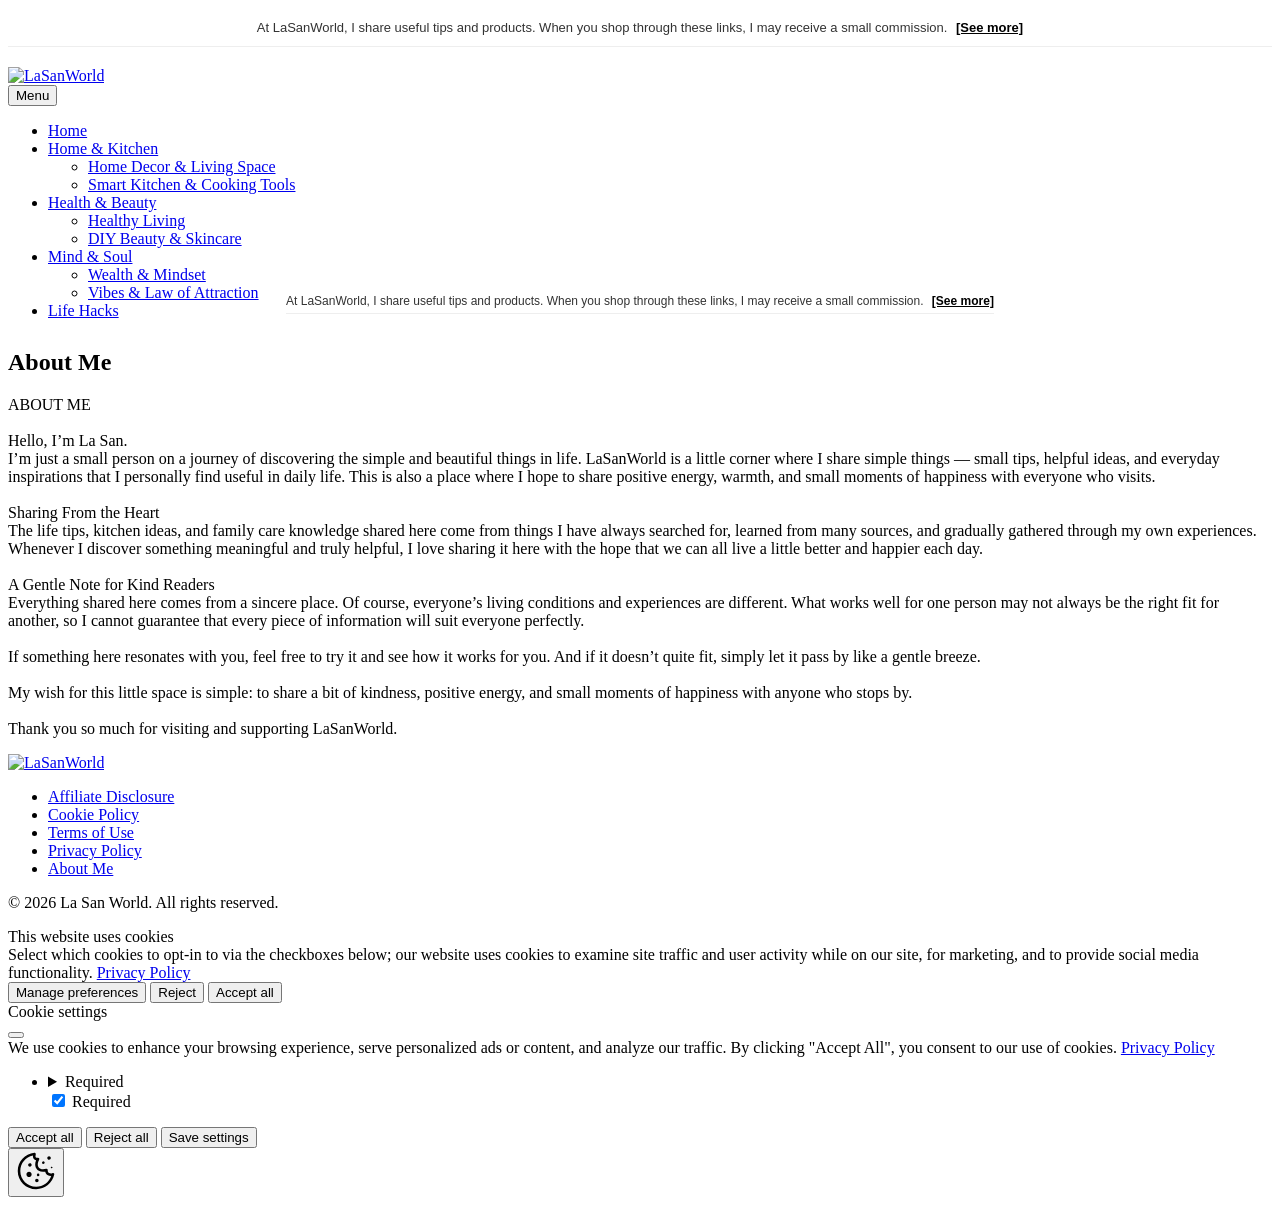
==== about-me/index.html @ b90b9c67 "Updated from Publii" ====
<!DOCTYPE html><html lang="en-us"><head><meta charset="utf-8"><meta http-equiv="X-UA-Compatible" content="IE=edge"><meta name="viewport" content="width=device-width,initial-scale=1"><title>About Me  - LaSanWorld</title><meta name="description" content="ABOUT ME Hello, I’m La San. I’m just a small person on a journey of discovering the simple and beautiful things in life. LaSanWorld is a little corner where I share simple things — small tips, helpful ideas, and everyday&hellip;"><meta name="generator" content="Publii Open-Source CMS for Static Site"><link rel="canonical" href="https://lasanworld.com/about-me/"><link rel="alternate" type="application/atom+xml" href="https://lasanworld.com/feed.xml" title="LaSanWorld - RSS"><link rel="alternate" type="application/json" href="https://lasanworld.com/feed.json" title="LaSanWorld - JSON"><meta property="og:title" content="About Me "><meta property="og:image" content="https://lasanworld.com/media/website/A-cozy-corner-sharing-humble-ideas-and-simple-living-tips-that-bring-warmth-and-joy-to-your-life.png"><meta property="og:image:width" content="1200"><meta property="og:image:height" content="630"><meta property="og:site_name" content="LaSanWorld: Sharing Little Inspirations & Simple Living Tips"><meta property="og:description" content="ABOUT ME Hello, I’m La San. I’m just a small person on a journey of discovering the simple and beautiful things in life. LaSanWorld is a little corner where I share simple things — small tips, helpful ideas, and everyday&hellip;"><meta property="og:url" content="https://lasanworld.com/about-me/"><meta property="og:type" content="article"><link rel="shortcut icon" href="https://lasanworld.com/media/website/LaSanWorld-Trong-Suot.png" type="image/x-icon"><link rel="preload" href="https://lasanworld.com/assets/dynamic/fonts/sora/sora.woff2" as="font" type="font/woff2" crossorigin><link rel="preload" href="https://lasanworld.com/assets/dynamic/fonts/montserrat/montserrat.woff2" as="font" type="font/woff2" crossorigin><link rel="preload" href="https://lasanworld.com/assets/dynamic/fonts/montserrat/montserrat-italic.woff2" as="font" type="font/woff2" crossorigin><link rel="stylesheet" href="https://lasanworld.com/assets/css/style.css?v=c40f634e1938deaef13c14b9ab715bfb"><script type="application/ld+json">{"@context":"http://schema.org","@type":"Article","mainEntityOfPage":{"@type":"WebPage","@id":"https://lasanworld.com/about-me/"},"headline":"About Me ","datePublished":"2026-05-18T09:53+07:00","dateModified":"2026-05-18T10:05+07:00","image":{"@type":"ImageObject","url":"https://lasanworld.com/media/website/Adobe-Express-file.png","height":200,"width":500},"description":"ABOUT ME Hello, I’m La San. I’m just a small person on a journey of discovering the simple and beautiful things in life. LaSanWorld is a little corner where I share simple things — small tips, helpful ideas, and everyday&hellip;","author":{"@type":"Person","name":"La San","url":"https://lasanworld.com/authors/la-san/"},"publisher":{"@type":"Organization","name":"La San","logo":{"@type":"ImageObject","url":"https://lasanworld.com/media/website/Adobe-Express-file.png","height":200,"width":500}}}</script><style></style><noscript><style>img[loading]{opacity:1;}</style></noscript></head><body class="page-template"><div style="text-align: center; width: 100%; border-bottom: 1px solid #eeeeee; padding: 10px 0; margin-bottom: 20px; clear: both;"><span style="font-size: 13px; color: #333333; font-family: sans-serif; display: inline-block;">At LaSanWorld, I share useful tips and products. When you shop through these links, I may receive a small commission. <a href="/affiliate-disclosure/" style="color: #000000; font-weight: bold; margin-left: 5px;">[See more]</a></span></div><header class="topbar" id="js-header"><div class="topbar__inner"><a class="logo" href="https://lasanworld.com/"><img src="https://lasanworld.com/media/website/Adobe-Express-file.png" alt="LaSanWorld" width="500" height="200"></a><nav class="navbar"><button class="navbar__toggle" aria-label="Menu" aria-haspopup="true" aria-expanded="false"><span class="navbar__toggle-box"><span class="navbar__toggle-inner">Menu</span></span></button><ul class="navbar__menu"><li><a href="https://lasanworld.com/" target="_self">Home</a></li><li class="has-submenu"><a href="/tags/home-kitchen/" target="_self" aria-haspopup="true">Home &amp; Kitchen</a><ul class="navbar__submenu level-2" aria-hidden="true"><li><a href="/tags/home-decor-living-space/" target="_self">Home Decor &amp; Living Space</a></li><li><a href="/tags/smart-kitchen-cooking-tools/" target="_self">Smart Kitchen &amp; Cooking Tools</a></li></ul></li><li class="has-submenu"><a href="/tags/health-beauty/" target="_self" aria-haspopup="true">Health &amp; Beauty</a><ul class="navbar__submenu level-2" aria-hidden="true"><li><a href="/tags/healthy-living/" target="_self">Healthy Living</a></li><li><a href="/tags/diy-beauty-skincare/" target="_self">DIY Beauty &amp; Skincare</a></li></ul></li><li class="has-submenu"><a href="/tags/mind-soul/" target="_self" aria-haspopup="true">Mind &amp; Soul</a><ul class="navbar__submenu level-2" aria-hidden="true"><li><a href="/tags/wealth-mindset/" target="_self">Wealth &amp; Mindset</a></li><li><a href="/tags/vibes-law-of-attraction/" target="_self">Vibes &amp; Law of Attraction</a></li></ul></li><li><a href="/tags/life-hacks/" target="_self">Life Hacks</a></li></ul></nav></div></header><div class="main-content"><main class="main page"><div class="banner banner--before-content"><div style="text-align: center; clear: both; width: 100%; position: relative; top: -45px; margin-bottom: -30px;"><span style="display: inline-block; padding-bottom: 5px; border-bottom: 1px solid #eeeeee; font-size: 12px; color: #333333; font-family: sans-serif;">At LaSanWorld, I share useful tips and products. When you shop through these links, I may receive a small commission. <a href="/affiliate-disclosure/" style="color: #000000; font-weight: bold; margin-left: 5px;"><strong>[See more]</strong></a></span></div></div><article class="content"><header class="u-header content__header"><h1>About Me </h1></header><div class="content__entry u-inner"><p>ABOUT ME<br><br>Hello, I’m La San.<br>I’m just a small person on a journey of discovering the simple and beautiful things in life. LaSanWorld is a little corner where I share simple things — small tips, helpful ideas, and everyday inspirations that I personally find useful in daily life. This is also a place where I hope to share positive energy, warmth, and small moments of happiness with everyone who visits.<br><br>Sharing From the Heart<br>The life tips, kitchen ideas, and family care knowledge shared here come from things I have always searched for, learned from many sources, and gradually gathered through my own experiences. Whenever I discover something meaningful and truly helpful, I love sharing it here with the hope that we can all live a little better and happier each day.<br><br>A Gentle Note for Kind Readers<br>Everything shared here comes from a sincere place. Of course, everyone’s living conditions and experiences are different. What works well for one person may not always be the right fit for another, so I cannot guarantee that every piece of information will suit everyone perfectly.<br><br>If something here resonates with you, feel free to try it and see how it works for you. And if it doesn’t quite fit, simply let it pass by like a gentle breeze.<br><br>My wish for this little space is simple: to share a bit of kindness, positive energy, and small moments of happiness with anyone who stops by.<br><br>Thank you so much for visiting and supporting LaSanWorld.</p></div></article></main><div class="sidebar"></div><footer class="footer"><a class="footer__logo" href="https://lasanworld.com/"><img src="https://lasanworld.com/media/website/Adobe-Express-file.png" alt="LaSanWorld" width="500" height="200"></a><nav><ul class="footer__nav"><li class="footer__nav-item"><a href="https://lasanworld.com/affiliate-disclosure/" target="_self">Affiliate Disclosure</a></li><li class="footer__nav-item"><a href="https://lasanworld.com/cookie-policy/" target="_self">Cookie Policy</a></li><li class="footer__nav-item"><a href="https://lasanworld.com/terms-of-use/" target="_self">Terms of Use</a></li><li class="footer__nav-item"><a href="https://lasanworld.com/privacy-policy/" target="_self">Privacy Policy</a></li><li class="footer__nav-item"><a href="https://lasanworld.com/about-me/" target="_self">About Me</a></li></ul></nav><div class="footer__copyright"><p>© 2026 La San World. All rights reserved.</p></div></footer></div><script>window.publiiThemeMenuConfig = {    
        mobileMenuMode: 'sidebar',
        animationSpeed: 300,
        submenuWidth: 'auto',
        doubleClickTime: 500,
        mobileMenuExpandableSubmenus: true, 
        relatedContainerForOverlayMenuSelector: '.navbar',
   };</script><script defer="defer" src="https://lasanworld.com/assets/js/scripts.min.js?v=18a65c58aef57c0287e0f0609f3389a9"></script><script>var images = document.querySelectorAll('img[loading]');

      for (var i = 0; i < images.length; i++) {
         if (images[i].complete) {
               images[i].classList.add('is-loaded');
         } else {
               images[i].addEventListener('load', function () {
                  this.classList.add('is-loaded');
               }, false);
         }
      }</script><script>document.addEventListener("DOMContentLoaded", function() {
   var currentUrl = window.location.href;
   var previewIndex = currentUrl.indexOf('/preview/');
   
   if (previewIndex !== -1) {
      var basePath = currentUrl.substring(0, previewIndex + 9); // Lấy đến đoạn .../preview/
      
      // Tìm tất cả các liên kết trỏ về thông báo affiliate cũ bị lỗi
      var links = document.querySelectorAll('a[href="/affiliate-disclosure/"], a[href="../affiliate-disclosure.html"]');
      links.forEach(function(link) {
         // Ép đường dẫn chạy thẳng vào file index.html nằm bên trong thư mục
         link.setAttribute("href", basePath + "affiliate-disclosure/index.html");
      });
   }
});</script><div class="pcb" data-behaviour="badge" data-behaviour-link="#cookie-settings" data-revision="1" data-config-ttl="90" data-debug-mode="false"><div role="dialog" aria-modal="true" aria-hidden="true" aria-labelledby="pcb-title" aria-describedby="pcb-txt" class="pcb__banner"><div class="pcb__inner"><div id="pcb-title" role="heading" aria-level="2" class="pcb__title">This website uses cookies</div><div id="pcb-txt" class="pcb__txt">Select which cookies to opt-in to via the checkboxes below; our website uses cookies to examine site traffic and user activity while on our site, for marketing, and to provide social media functionality. <a href="https://lasanworld.com/privacy-policy/">Privacy Policy</a></div><div class="pcb__buttons"><button type="button" class="pcb__btn pcb__btn--link pcb__btn--configure" aria-haspopup="dialog">Manage preferences</button> <button type="button" class="pcb__btn pcb__btn--reject">Reject</button> <button type="button" class="pcb__btn pcb__btn--solid pcb__btn--accept">Accept all</button></div></div></div><div class="pcb__popup" role="dialog" aria-modal="true" aria-hidden="true" aria-labelledby="pcb-popup-title"><div class="pcb__popup__wrapper"><div class="pcb__inner pcb__popup__inner"><div class="pcb__popup__heading"><div id="pcb-popup-title" role="heading" aria-level="2" class="pcb__title">Cookie settings</div><button class="pcb__popup__close" aria-label="Close"></button></div><div class="pcb__popup__content"><div class="pcb__txt pcb__popup__txt">We use cookies to enhance your browsing experience, serve personalized ads or content, and analyze our traffic. By clicking "Accept All", you consent to our use of cookies. <a href="https://lasanworld.com/privacy-policy/">Privacy Policy</a></div><ul class="pcb__groups"><li class="pcb__group"><details><summary class="pcb__group__title no-desc">Required</summary></details><div class="pcb__popup__switch is-checked"><input type="checkbox" data-group-name="" id="pcb-group-0" checked="checked"> <label for="pcb-group-0">Required</label></div></li></ul></div><div class="pcb__buttons pcb__popup__buttons"><button type="button" class="pcb__btn pcb__btn--solid pcb__btn--accept">Accept all</button> <button type="button" class="pcb__btn pcb__btn--reject">Reject all</button> <button type="button" class="pcb__btn pcb__btn--save">Save settings</button></div></div></div></div><div class="pcb__overlay" aria-hidden="true"></div><button class="pcb__badge" aria-label="Cookie Policy" aria-hidden="true"><svg xmlns="http://www.w3.org/2000/svg" aria-hidden="true" focusable="false" width="40" height="40" viewBox="0 0 23 23" fill="currentColor"><path d="M21.41 12.71c-.08-.01-.15 0-.22 0h-.03c-.03 0-.05 0-.08.01-.07 0-.13.01-.19.04-.52.21-1.44.19-2.02-.22-.44-.31-.65-.83-.62-1.53a.758.758 0 0 0-.27-.61.73.73 0 0 0-.65-.14c-1.98.51-3.49.23-4.26-.78-.82-1.08-.73-2.89.24-4.49.14-.23.14-.52 0-.75a.756.756 0 0 0-.67-.36c-.64.03-1.11-.1-1.31-.35-.19-.26-.13-.71-.01-1.29.04-.18.06-.38.03-.59-.05-.4-.4-.7-.81-.66C5.1 1.54 1 6.04 1 11.48 1 17.28 5.75 22 11.6 22c5.02 0 9.39-3.54 10.39-8.42.08-.4-.18-.78-.58-.87Zm-9.81 7.82c-5.03 0-9.12-4.06-9.12-9.06 0-4.34 3.05-8 7.25-8.86-.08.7.05 1.33.42 1.81.24.32.66.67 1.38.84-.76 1.86-.65 3.78.36 5.11.61.81 2.03 2 4.95 1.51.18.96.71 1.54 1.18 1.87.62.43 1.38.62 2.1.62.05 0 .09 0 .13-.01-1.23 3.64-4.7 6.18-8.64 6.18ZM13 17c0 .55-.45 1-1 1s-1-.45-1-1 .45-1 1-1 1 .45 1 1Zm5.29-12.3a.99.99 0 0 1-.29-.71c0-.55.45-.99 1-.99a1 1 0 0 1 .71.3c.19.19.29.44.29.71 0 .55-.45.99-1 .99a1 1 0 0 1-.71-.3ZM9 13.5c0 .83-.67 1.5-1.5 1.5S6 14.33 6 13.5 6.67 12 7.5 12s1.5.67 1.5 1.5Zm3.25.81a.744.744 0 0 1-.06-1.05c.28-.32.75-.34 1.05-.06.31.28.33.75.05 1.06-.15.16-.35.25-.56.25-.18 0-.36-.06-.5-.19ZM8.68 7.26c.41.37.44 1 .07 1.41-.2.22-.47.33-.75.33a.96.96 0 0 1-.67-.26c-.41-.37-.44-1-.07-1.41.37-.42 1-.45 1.41-.08Zm11.48 1.88c.18-.19.52-.19.7 0 .05.04.09.1.11.16.03.06.04.12.04.19 0 .13-.05.26-.15.35-.09.1-.22.15-.35.15s-.26-.05-.35-.15a.355.355 0 0 1-.11-.16.433.433 0 0 1-.04-.19c0-.13.05-.26.15-.35Zm-4.93-1.86a.75.75 0 1 1 1.059-1.06.75.75 0 0 1-1.059 1.06Z"/></svg></button></div><script>(function(win) {
    if (!document.querySelector('.pcb')) {
        return;
    }

    var cbConfig = {
        behaviour: document.querySelector('.pcb').getAttribute('data-behaviour'),
        behaviourLink: document.querySelector('.pcb').getAttribute('data-behaviour-link'),
        revision: document.querySelector('.pcb').getAttribute('data-revision'),
        configTTL: parseInt(document.querySelector('.pcb').getAttribute('data-config-ttl'), 10),
        debugMode: document.querySelector('.pcb').getAttribute('data-debug-mode') === 'true',
        initialState: null,
        initialLsState: null,
        previouslyAccepted: []
    };

    var cbUI = {
        wrapper: document.querySelector('.pcb'),
        banner: {
            element: null,
            btnAccept: null,
            btnReject: null,
            btnConfigure: null
        },
        popup: {
            element: null,
            btnClose: null,
            btnSave: null,
            btnAccept: null,
            btnReject: null,
            checkboxes: null,
        },
        overlay: null,
        badge: null,
        blockedScripts: document.querySelectorAll('script[type^="gdpr-blocker/"]'),
        triggerLinks: cbConfig.behaviourLink ? document.querySelectorAll('a[href*="' + cbConfig.behaviourLink + '"]') : null
    };

    function initUI () {
        // setup banner elements
        cbUI.banner.element = cbUI.wrapper.querySelector('.pcb__banner');
        cbUI.banner.btnAccept = cbUI.banner.element.querySelector('.pcb__btn--accept');
        cbUI.banner.btnReject = cbUI.banner.element.querySelector('.pcb__btn--reject');
        cbUI.banner.btnConfigure = cbUI.banner.element.querySelector('.pcb__btn--configure');

        // setup popup elements
        if (cbUI.wrapper.querySelector('.pcb__popup')) {
            cbUI.popup.element = cbUI.wrapper.querySelector('.pcb__popup');
            cbUI.popup.btnClose = cbUI.wrapper.querySelector('.pcb__popup__close');
            cbUI.popup.btnSave = cbUI.popup.element.querySelector('.pcb__btn--save');
            cbUI.popup.btnAccept = cbUI.popup.element.querySelector('.pcb__btn--accept');
            cbUI.popup.btnReject = cbUI.popup.element.querySelector('.pcb__btn--reject');
            cbUI.popup.checkboxes = cbUI.popup.element.querySelector('input[type="checkbox"]');
            // setup overlay
            cbUI.overlay = cbUI.wrapper.querySelector('.pcb__overlay');
        }

        cbUI.badge = cbUI.wrapper.querySelector('.pcb__badge');

        if (cbConfig.behaviour.indexOf('link') > -1) {
            for (var i = 0; i < cbUI.triggerLinks.length; i++) {
                cbUI.triggerLinks[i].addEventListener('click', function(e) {
                    e.preventDefault();
                    showBannerOrPopup();
                });
            }
        }
    }

    function initState () {
        var lsKeyName = getConfigName();
        var currentConfig = localStorage.getItem(lsKeyName);
        var configIsFresh = checkIfConfigIsFresh();

        if (!configIsFresh || currentConfig === null) {
            if (cbConfig.debugMode) {
                console.log('🍪 Config not found, or configuration expired');
            }

            if (window.publiiCBGCM) {
                gtag('consent', 'default', {
                    'ad_storage': window.publiiCBGCM.defaultState.ad_storage ? 'granted' : 'denied',
                    'ad_personalization': window.publiiCBGCM.defaultState.ad_personalization ? 'granted' : 'denied',
                    'ad_user_data': window.publiiCBGCM.defaultState.ad_user_data ? 'granted' : 'denied',
                    'analytics_storage': window.publiiCBGCM.defaultState.analytics_storage ? 'granted' : 'denied',
                    'personalization_storage': window.publiiCBGCM.defaultState.personalization_storage ? 'granted' : 'denied',
                    'functionality_storage': window.publiiCBGCM.defaultState.functionality_storage ? 'granted' : 'denied',
                    'security_storage': window.publiiCBGCM.defaultState.security_storage ? 'granted' : 'denied'
                });  
                
                if (cbConfig.debugMode) {
                    console.log('🍪 GCMv2 DEFAULT STATE: ' + JSON.stringify({
                        'ad_storage': window.publiiCBGCM.defaultState.ad_storage ? 'granted' : 'denied',
                        'ad_personalization': window.publiiCBGCM.defaultState.ad_personalization ? 'granted' : 'denied',
                        'ad_user_data': window.publiiCBGCM.defaultState.ad_user_data ? 'granted' : 'denied',
                        'analytics_storage': window.publiiCBGCM.defaultState.analytics_storage ? 'granted' : 'denied',
                        'personalization_storage': window.publiiCBGCM.defaultState.personalization_storage ? 'granted' : 'denied',
                        'functionality_storage': window.publiiCBGCM.defaultState.functionality_storage ? 'granted' : 'denied',
                        'security_storage': window.publiiCBGCM.defaultState.security_storage ? 'granted' : 'denied'
                    }));
                }
            }

            showBanner();
        } else if (typeof currentConfig === 'string') {
            if (cbConfig.debugMode) {
                console.log('🍪 Config founded');
            }

            cbConfig.initialLsState = currentConfig.split(',');

            if (window.publiiCBGCM) {
                gtag('consent', 'default', {
                    'ad_storage': getDefaultConsentState(currentConfig, 'ad_storage'),
                    'ad_personalization': getDefaultConsentState(currentConfig, 'ad_personalization'),
                    'ad_user_data': getDefaultConsentState(currentConfig, 'ad_user_data'),
                    'analytics_storage': getDefaultConsentState(currentConfig, 'analytics_storage'),
                    'personalization_storage': getDefaultConsentState(currentConfig, 'personalization_storage'),
                    'functionality_storage': getDefaultConsentState(currentConfig, 'functionality_storage'),
                    'security_storage': getDefaultConsentState(currentConfig, 'security_storage')
                });
                
                if (cbConfig.debugMode) {
                    console.log('🍪 GCMv2 DEFAULT STATE: ' + JSON.stringify({
                        'ad_storage': getDefaultConsentState(currentConfig, 'ad_storage'),
                        'ad_personalization': getDefaultConsentState(currentConfig, 'ad_personalization'),
                        'ad_user_data': getDefaultConsentState(currentConfig, 'ad_user_data'),
                        'analytics_storage': getDefaultConsentState(currentConfig, 'analytics_storage'),
                        'personalization_storage': getDefaultConsentState(currentConfig, 'personalization_storage'),
                        'functionality_storage': getDefaultConsentState(currentConfig, 'functionality_storage'),
                        'security_storage': getDefaultConsentState(currentConfig, 'security_storage')
                    }));
                }
            }

            showBadge();

            if (cbUI.popup.element) {
                var allowedGroups = currentConfig.split(',');
                var checkedCheckboxes = cbUI.popup.element.querySelectorAll('input[type="checkbox"]:checked');

                for (var j = 0; j < checkedCheckboxes.length; j++) {
                    var name = checkedCheckboxes[j].getAttribute('data-group-name');

                    if (name && name !== '-' && allowedGroups.indexOf(name) === -1) {
                        checkedCheckboxes[j].checked = false;
                    }
                }

                for (var i = 0; i < allowedGroups.length; i++) {
                    var checkbox = cbUI.popup.element.querySelector('input[type="checkbox"][data-group-name="' + allowedGroups[i] + '"]');

                    if (checkbox) {
                        checkbox.checked = true;
                    }

                    allowCookieGroup(allowedGroups[i]);
                }
            }
        }

        setTimeout(function () {
            cbConfig.initialState = getInitialStateOfConsents();
        }, 0);
    }

    function checkIfConfigIsFresh () {
        var lastConfigSave = localStorage.getItem('publii-gdpr-cookies-config-save-date');

        if (lastConfigSave === null) {
            return false;
        }

        lastConfigSave = parseInt(lastConfigSave, 10);

        if (lastConfigSave === 0) {
            return true;
        }

        if (+new Date() - lastConfigSave < cbConfig.configTTL * 24 * 60 * 60 * 1000) {
            return true;
        }

        return false;
    }

    function getDefaultConsentState (currentConfig, consentGroup) {
        let configGroups = currentConfig.split(',');

        for (let i = 0; i < configGroups.length; i++) {
            let groupName = configGroups[i];
            let group = window.publiiCBGCM.groups.find(group => group.cookieGroup === groupName);

            if (group && group[consentGroup]) {
                return 'granted';
            }
        }  
        
        if (window.publiiCBGCM.defaultState[consentGroup]) {
            return 'granted'; 
        }
        
        return 'denied';
    }

    function initBannerEvents () {
        cbUI.banner.btnAccept.addEventListener('click', function (e) {
            e.preventDefault();
            acceptAllCookies('banner');
            showBadge();
        }, false);

        if (cbUI.banner.btnReject) {
            cbUI.banner.btnReject.addEventListener('click', function (e) {
                e.preventDefault();
                rejectAllCookies();
                showBadge();
            }, false);
        }

        if (cbUI.banner.btnConfigure) {
            cbUI.banner.btnConfigure.addEventListener('click', function (e) {
                e.preventDefault();
                hideBanner();
                showAdvancedPopup();
                showBadge();
            }, false);
        }
    }

    function initPopupEvents () {
        if (!cbUI.popup.element) {
            return;
        }

        cbUI.overlay.addEventListener('click', function (e) {
            hideAdvancedPopup();
        }, false);

        cbUI.popup.element.addEventListener('click', function (e) {
            e.stopPropagation();
        }, false);

        cbUI.popup.btnAccept.addEventListener('click', function (e) {
            e.preventDefault();
            acceptAllCookies('popup');
        }, false);

        cbUI.popup.btnReject.addEventListener('click', function (e) {
            e.preventDefault();
            rejectAllCookies();
        }, false);

        cbUI.popup.btnSave.addEventListener('click', function (e) {
            e.preventDefault();
            saveConfiguration();
        }, false);

        cbUI.popup.btnClose.addEventListener('click', function (e) {
            e.preventDefault();
            hideAdvancedPopup();
        }, false);
    }

    function initBadgeEvents () {
        if (!cbUI.badge) {
            return;
        }

        cbUI.badge.addEventListener('click', function (e) {
            showBannerOrPopup();
        }, false);
    }

    initUI();
    initState();
    initBannerEvents();
    initPopupEvents();
    initBadgeEvents();

    /**
     * API
     */
    function addScript (src, inline) {
        var newScript = document.createElement('script');

        if (src) {
            newScript.setAttribute('src', src);
        }

        if (inline) {
            newScript.text = inline;
        }

        document.body.appendChild(newScript);
    }

    function allowCookieGroup (allowedGroup) {
        var scripts = document.querySelectorAll('script[type="gdpr-blocker/' + allowedGroup + '"]');
        cbConfig.previouslyAccepted.push(allowedGroup);
    
        for (var j = 0; j < scripts.length; j++) {
            addScript(scripts[j].src, scripts[j].text);
        }

        var groupEvent = new Event('publii-cookie-banner-unblock-' + allowedGroup);
        document.body.dispatchEvent(groupEvent);
        unlockEmbeds(allowedGroup);

        if (cbConfig.debugMode) {
            console.log('🍪 Allowed group: ' + allowedGroup);
        }

        if (window.publiiCBGCM && (!cbConfig.initialLsState || cbConfig.initialLsState.indexOf(allowedGroup) === -1)) {
            let consentResult = {};
            let group = window.publiiCBGCM.groups.find(group => group.cookieGroup === allowedGroup);

            if (group) {
                let foundSomeConsents = false;

                Object.keys(group).forEach(key => {
                    if (key !== 'cookieGroup' && group[key] === true) {
                        consentResult[key] = 'granted';
                        foundSomeConsents = true;
                    }
                });

                if (foundSomeConsents) {
                    gtag('consent', 'update', consentResult);   

                    if (cbConfig.debugMode) {
                        console.log('🍪 GCMv2 UPDATE: ' + JSON.stringify(consentResult));
                    }
                }
            }
        }
    }

    function showBannerOrPopup () {
        if (cbUI.popup.element) {
            showAdvancedPopup();
        } else {
            showBanner();
        }
    }

    function showAdvancedPopup () {
        cbUI.popup.element.classList.add('is-visible');
        cbUI.overlay.classList.add('is-visible');
        cbUI.popup.element.setAttribute('aria-hidden', 'false');
        cbUI.overlay.setAttribute('aria-hidden', 'false');
    }

    function hideAdvancedPopup () {
        cbUI.popup.element.classList.remove('is-visible');
        cbUI.overlay.classList.remove('is-visible');
        cbUI.popup.element.setAttribute('aria-hidden', 'true');
        cbUI.overlay.setAttribute('aria-hidden', 'true');
    }

    function showBanner () {
        cbUI.banner.element.classList.add('is-visible');
        cbUI.banner.element.setAttribute('aria-hidden', 'false');
    }

    function hideBanner () {
        cbUI.banner.element.classList.remove('is-visible');
        cbUI.banner.element.setAttribute('aria-hidden', 'true');
    }

    function showBadge () {
        if (!cbUI.badge) {
            return;
        }

        cbUI.badge.classList.add('is-visible');
        cbUI.badge.setAttribute('aria-hidden', 'false');
    }

    function getConfigName () {
        var lsKeyName = 'publii-gdpr-allowed-cookies';

        if (cbConfig.revision) {
            lsKeyName = lsKeyName + '-v' + parseInt(cbConfig.revision, 10);
        }

        return lsKeyName;
    }

    function storeConfiguration (allowedGroups) {
        var lsKeyName = getConfigName();
        var dataToStore = allowedGroups.join(',');
        localStorage.setItem(lsKeyName, dataToStore);

        if (cbConfig.configTTL === 0) {
            localStorage.setItem('publii-gdpr-cookies-config-save-date', 0);

            if (cbConfig.debugMode) {
                console.log('🍪 Store never expiring configuration');
            }
        } else {
            localStorage.setItem('publii-gdpr-cookies-config-save-date', +new Date());
        }
    }

    function getInitialStateOfConsents () {
        if (!cbUI.popup.element) {
            return [];
        }

        var checkedGroups = cbUI.popup.element.querySelectorAll('input[type="checkbox"]:checked');
        var groups = [];

        for (var i = 0; i < checkedGroups.length; i++) {
            var allowedGroup = checkedGroups[i].getAttribute('data-group-name');

            if (allowedGroup !== '') {
                groups.push(allowedGroup);
            }
        }

        if (cbConfig.debugMode) {
            console.log('🍪 Initial state: ' + groups.join(', '));
        }

        return groups;
    }

    function getCurrentStateOfConsents () {
        if (!cbUI.popup.element) {
            return [];
        }

        var checkedGroups = cbUI.popup.element.querySelectorAll('input[type="checkbox"]:checked');
        var groups = [];

        for (var i = 0; i < checkedGroups.length; i++) {
            var allowedGroup = checkedGroups[i].getAttribute('data-group-name');

            if (allowedGroup !== '') {
                groups.push(allowedGroup);
            }
        }

        if (cbConfig.debugMode) {
            console.log('🍪 State to save: ' + groups.join(', '));
        }

        return groups;
    }

    function getAllGroups () {
        if (!cbUI.popup.element) {
            return [];
        }

        var checkedGroups = cbUI.popup.element.querySelectorAll('input[type="checkbox"]');
        var groups = [];

        for (var i = 0; i < checkedGroups.length; i++) {
            var allowedGroup = checkedGroups[i].getAttribute('data-group-name');

            if (allowedGroup !== '') {
                groups.push(allowedGroup);
            }
        }

        return groups;
    }

    function acceptAllCookies (source) {
        var groupsToAccept = getAllGroups();
        storeConfiguration(groupsToAccept);

        for (var i = 0; i < groupsToAccept.length; i++) {
            var group = groupsToAccept[i];

            if (cbConfig.initialState.indexOf(group) > -1 || cbConfig.previouslyAccepted.indexOf(group) > -1) {
                if (cbConfig.debugMode) {
                    console.log('🍪 Skip previously activated group: ' + group);
                }

                continue;
            }

            allowCookieGroup(group);
        }

        if (cbUI.popup.element) {
            var checkboxesToCheck = cbUI.popup.element.querySelectorAll('input[type="checkbox"]');

            for (var j = 0; j < checkboxesToCheck.length; j++) {
                checkboxesToCheck[j].checked = true;
            }
        }

        if (cbConfig.debugMode) {
            console.log('🍪 Accept all cookies: ', groupsToAccept.join(', '));
        }

        if (source === 'popup') {
            hideAdvancedPopup();
        } else if (source === 'banner') {
            hideBanner();
        }
    }

    function rejectAllCookies () {
        if (cbConfig.debugMode) {
            console.log('🍪 Reject all cookies');
        }

        storeConfiguration([]);
        setTimeout(function () {
            window.location.reload();
        }, 100);
    }

    function saveConfiguration () {
        var groupsToAccept = getCurrentStateOfConsents();
        storeConfiguration(groupsToAccept);

        if (cbConfig.debugMode) {
            console.log('🍪 Save new config: ', groupsToAccept.join(', '));
        }

        if (reloadIsNeeded(groupsToAccept)) {
            setTimeout(function () {
                window.location.reload();
            }, 100);
            return;
        }

        for (var i = 0; i < groupsToAccept.length; i++) {
            var group = groupsToAccept[i];

            if (cbConfig.initialState.indexOf(group) > -1 || cbConfig.previouslyAccepted.indexOf(group) > -1) {
                if (cbConfig.debugMode) {
                    console.log('🍪 Skip previously activated group: ' + group);
                }

                continue;
            }

            allowCookieGroup(group);
        }

        hideAdvancedPopup();
    }

    function reloadIsNeeded (groupsToAccept) {
        // check if user rejected consent for initial groups
        var initialGroups = cbConfig.initialState;
        var previouslyAcceptedGroups = cbConfig.previouslyAccepted;
        var groupsToCheck = initialGroups.concat(previouslyAcceptedGroups);

        for (var i = 0; i < groupsToCheck.length; i++) {
            var groupToCheck = groupsToCheck[i];

            if (groupToCheck !== '' && groupsToAccept.indexOf(groupToCheck) === -1) {
                if (cbConfig.debugMode) {
                    console.log('🍪 Reload is needed due lack of: ', groupToCheck);
                }

                return true;
            }
        }

        return false;
    }

    function unlockEmbeds (cookieGroup) {
        var iframesToUnlock = document.querySelectorAll('.pec-wrapper[data-consent-group-id="' + cookieGroup + '"]');

        for (var i = 0; i < iframesToUnlock.length; i++) {
            var iframeWrapper = iframesToUnlock[i];
            iframeWrapper.querySelector('.pec-overlay').classList.remove('is-active');
            iframeWrapper.querySelector('.pec-overlay').setAttribute('aria-hidden', 'true');
            var iframe = iframeWrapper.querySelector('iframe');
            iframe.setAttribute('src', iframe.getAttribute('data-consent-src'));
        }
    }

    win.publiiEmbedConsentGiven = function (cookieGroup) {
        // it will unlock embeds
        allowCookieGroup(cookieGroup);

        var checkbox = cbUI.popup.element.querySelector('input[type="checkbox"][data-group-name="' + cookieGroup + '"]');

        if (checkbox) {
            checkbox.checked = true;
        }

        var groupsToAccept = getCurrentStateOfConsents();
        storeConfiguration(groupsToAccept);

        if (cbConfig.debugMode) {
            console.log('🍪 Save new config: ', groupsToAccept.join(', '));
        }
    }
})(window);</script></body></html>
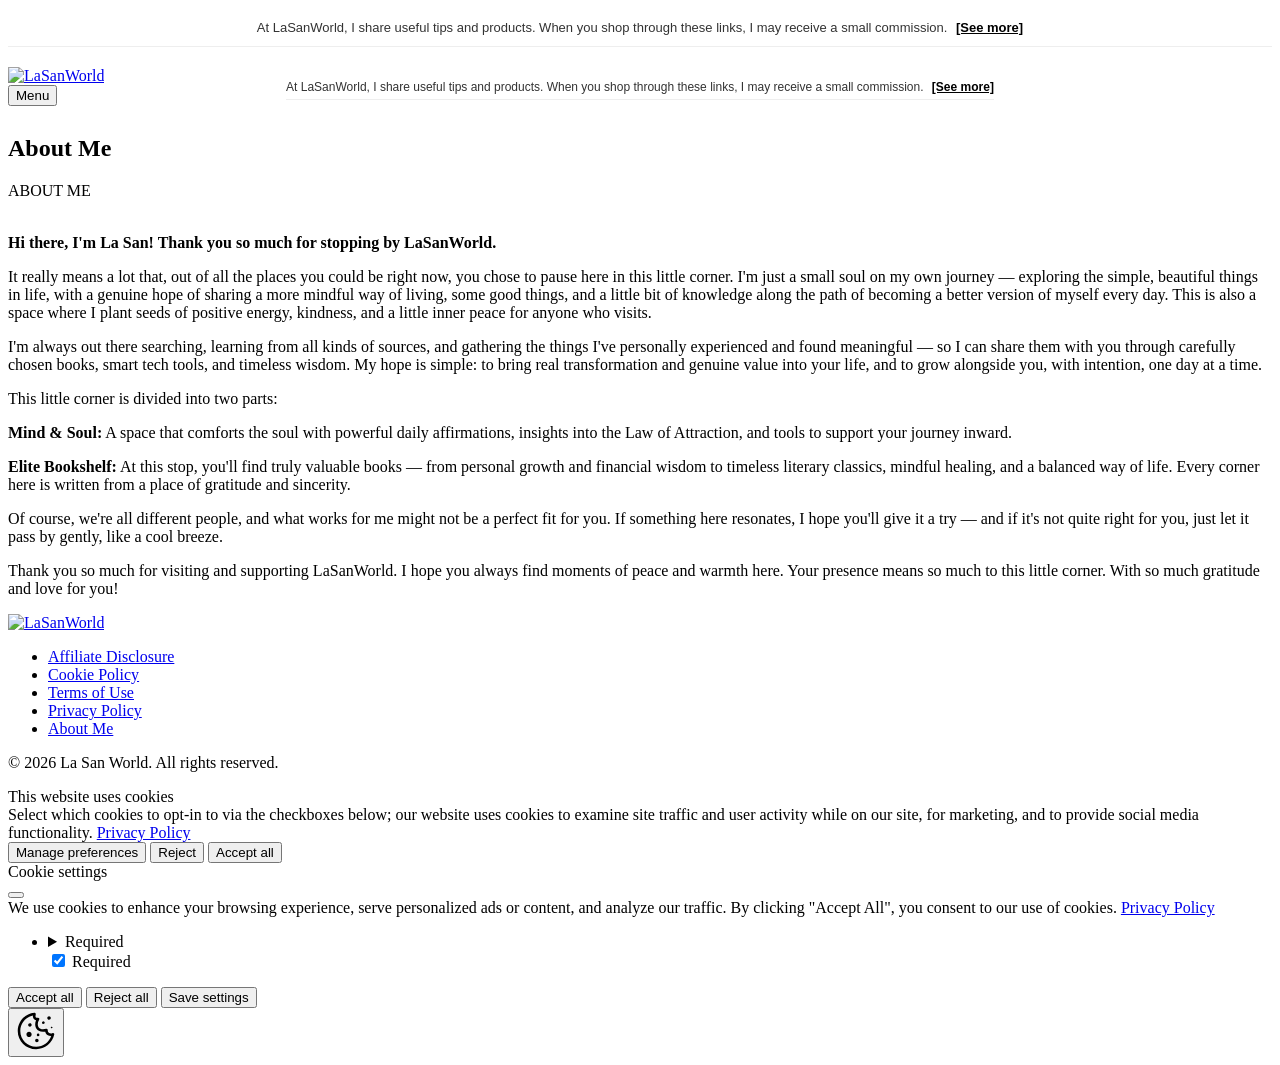
==== commit ab739a75: "Updated from Publii" ====
--- a/about-me/index.html
+++ b/about-me/index.html
@@ -1,4 +1,4 @@
-<!DOCTYPE html><html lang="en-us"><head><meta charset="utf-8"><meta http-equiv="X-UA-Compatible" content="IE=edge"><meta name="viewport" content="width=device-width,initial-scale=1"><title>About Me  - LaSanWorld</title><meta name="description" content="ABOUT ME Hello, I’m La San. I’m just a small person on a journey of discovering the simple and beautiful things in life. LaSanWorld is a little corner where I share simple things — small tips, helpful ideas, and everyday&hellip;"><meta name="generator" content="Publii Open-Source CMS for Static Site"><link rel="canonical" href="https://lasanworld.com/about-me/"><link rel="alternate" type="application/atom+xml" href="https://lasanworld.com/feed.xml" title="LaSanWorld - RSS"><link rel="alternate" type="application/json" href="https://lasanworld.com/feed.json" title="LaSanWorld - JSON"><meta property="og:title" content="About Me "><meta property="og:image" content="https://lasanworld.com/media/website/A-cozy-corner-sharing-humble-ideas-and-simple-living-tips-that-bring-warmth-and-joy-to-your-life.png"><meta property="og:image:width" content="1200"><meta property="og:image:height" content="630"><meta property="og:site_name" content="LaSanWorld: Sharing Little Inspirations & Simple Living Tips"><meta property="og:description" content="ABOUT ME Hello, I’m La San. I’m just a small person on a journey of discovering the simple and beautiful things in life. LaSanWorld is a little corner where I share simple things — small tips, helpful ideas, and everyday&hellip;"><meta property="og:url" content="https://lasanworld.com/about-me/"><meta property="og:type" content="article"><link rel="shortcut icon" href="https://lasanworld.com/media/website/LaSanWorld-Trong-Suot.png" type="image/x-icon"><link rel="preload" href="https://lasanworld.com/assets/dynamic/fonts/sora/sora.woff2" as="font" type="font/woff2" crossorigin><link rel="preload" href="https://lasanworld.com/assets/dynamic/fonts/montserrat/montserrat.woff2" as="font" type="font/woff2" crossorigin><link rel="preload" href="https://lasanworld.com/assets/dynamic/fonts/montserrat/montserrat-italic.woff2" as="font" type="font/woff2" crossorigin><link rel="stylesheet" href="https://lasanworld.com/assets/css/style.css?v=c40f634e1938deaef13c14b9ab715bfb"><script type="application/ld+json">{"@context":"http://schema.org","@type":"Article","mainEntityOfPage":{"@type":"WebPage","@id":"https://lasanworld.com/about-me/"},"headline":"About Me ","datePublished":"2026-05-18T09:53+07:00","dateModified":"2026-05-18T10:05+07:00","image":{"@type":"ImageObject","url":"https://lasanworld.com/media/website/Adobe-Express-file.png","height":200,"width":500},"description":"ABOUT ME Hello, I’m La San. I’m just a small person on a journey of discovering the simple and beautiful things in life. LaSanWorld is a little corner where I share simple things — small tips, helpful ideas, and everyday&hellip;","author":{"@type":"Person","name":"La San","url":"https://lasanworld.com/authors/la-san/"},"publisher":{"@type":"Organization","name":"La San","logo":{"@type":"ImageObject","url":"https://lasanworld.com/media/website/Adobe-Express-file.png","height":200,"width":500}}}</script><style></style><noscript><style>img[loading]{opacity:1;}</style></noscript></head><body class="page-template"><div style="text-align: center; width: 100%; border-bottom: 1px solid #eeeeee; padding: 10px 0; margin-bottom: 20px; clear: both;"><span style="font-size: 13px; color: #333333; font-family: sans-serif; display: inline-block;">At LaSanWorld, I share useful tips and products. When you shop through these links, I may receive a small commission. <a href="/affiliate-disclosure/" style="color: #000000; font-weight: bold; margin-left: 5px;">[See more]</a></span></div><header class="topbar" id="js-header"><div class="topbar__inner"><a class="logo" href="https://lasanworld.com/"><img src="https://lasanworld.com/media/website/Adobe-Express-file.png" alt="LaSanWorld" width="500" height="200"></a><nav class="navbar"><button class="navbar__toggle" aria-label="Menu" aria-haspopup="true" aria-expanded="false"><span class="navbar__toggle-box"><span class="navbar__toggle-inner">Menu</span></span></button><ul class="navbar__menu"><li><a href="https://lasanworld.com/" target="_self">Home</a></li><li class="has-submenu"><a href="/tags/home-kitchen/" target="_self" aria-haspopup="true">Home &amp; Kitchen</a><ul class="navbar__submenu level-2" aria-hidden="true"><li><a href="/tags/home-decor-living-space/" target="_self">Home Decor &amp; Living Space</a></li><li><a href="/tags/smart-kitchen-cooking-tools/" target="_self">Smart Kitchen &amp; Cooking Tools</a></li></ul></li><li class="has-submenu"><a href="/tags/health-beauty/" target="_self" aria-haspopup="true">Health &amp; Beauty</a><ul class="navbar__submenu level-2" aria-hidden="true"><li><a href="/tags/healthy-living/" target="_self">Healthy Living</a></li><li><a href="/tags/diy-beauty-skincare/" target="_self">DIY Beauty &amp; Skincare</a></li></ul></li><li class="has-submenu"><a href="/tags/mind-soul/" target="_self" aria-haspopup="true">Mind &amp; Soul</a><ul class="navbar__submenu level-2" aria-hidden="true"><li><a href="/tags/wealth-mindset/" target="_self">Wealth &amp; Mindset</a></li><li><a href="/tags/vibes-law-of-attraction/" target="_self">Vibes &amp; Law of Attraction</a></li></ul></li><li><a href="/tags/life-hacks/" target="_self">Life Hacks</a></li></ul></nav></div></header><div class="main-content"><main class="main page"><div class="banner banner--before-content"><div style="text-align: center; clear: both; width: 100%; position: relative; top: -45px; margin-bottom: -30px;"><span style="display: inline-block; padding-bottom: 5px; border-bottom: 1px solid #eeeeee; font-size: 12px; color: #333333; font-family: sans-serif;">At LaSanWorld, I share useful tips and products. When you shop through these links, I may receive a small commission. <a href="/affiliate-disclosure/" style="color: #000000; font-weight: bold; margin-left: 5px;"><strong>[See more]</strong></a></span></div></div><article class="content"><header class="u-header content__header"><h1>About Me </h1></header><div class="content__entry u-inner"><p>ABOUT ME<br><br>Hello, I’m La San.<br>I’m just a small person on a journey of discovering the simple and beautiful things in life. LaSanWorld is a little corner where I share simple things — small tips, helpful ideas, and everyday inspirations that I personally find useful in daily life. This is also a place where I hope to share positive energy, warmth, and small moments of happiness with everyone who visits.<br><br>Sharing From the Heart<br>The life tips, kitchen ideas, and family care knowledge shared here come from things I have always searched for, learned from many sources, and gradually gathered through my own experiences. Whenever I discover something meaningful and truly helpful, I love sharing it here with the hope that we can all live a little better and happier each day.<br><br>A Gentle Note for Kind Readers<br>Everything shared here comes from a sincere place. Of course, everyone’s living conditions and experiences are different. What works well for one person may not always be the right fit for another, so I cannot guarantee that every piece of information will suit everyone perfectly.<br><br>If something here resonates with you, feel free to try it and see how it works for you. And if it doesn’t quite fit, simply let it pass by like a gentle breeze.<br><br>My wish for this little space is simple: to share a bit of kindness, positive energy, and small moments of happiness with anyone who stops by.<br><br>Thank you so much for visiting and supporting LaSanWorld.</p></div></article></main><div class="sidebar"></div><footer class="footer"><a class="footer__logo" href="https://lasanworld.com/"><img src="https://lasanworld.com/media/website/Adobe-Express-file.png" alt="LaSanWorld" width="500" height="200"></a><nav><ul class="footer__nav"><li class="footer__nav-item"><a href="https://lasanworld.com/affiliate-disclosure/" target="_self">Affiliate Disclosure</a></li><li class="footer__nav-item"><a href="https://lasanworld.com/cookie-policy/" target="_self">Cookie Policy</a></li><li class="footer__nav-item"><a href="https://lasanworld.com/terms-of-use/" target="_self">Terms of Use</a></li><li class="footer__nav-item"><a href="https://lasanworld.com/privacy-policy/" target="_self">Privacy Policy</a></li><li class="footer__nav-item"><a href="https://lasanworld.com/about-me/" target="_self">About Me</a></li></ul></nav><div class="footer__copyright"><p>© 2026 La San World. All rights reserved.</p></div></footer></div><script>window.publiiThemeMenuConfig = {    
+<!DOCTYPE html><html lang="en-us"><head><meta charset="utf-8"><meta http-equiv="X-UA-Compatible" content="IE=edge"><meta name="viewport" content="width=device-width,initial-scale=1"><title>About Me  - LaSanWorld</title><meta name="description" content="ABOUT ME Hi there, I'm La San! Thank you so much for stopping by LaSanWorld. It really means a lot that, out of all the places you could be right now, you chose to pause here in this little corner."><meta name="generator" content="Publii Open-Source CMS for Static Site"><link rel="canonical" href="https://lasanworld.com/about-me/"><link rel="alternate" type="application/atom+xml" href="https://lasanworld.com/feed.xml" title="LaSanWorld - RSS"><link rel="alternate" type="application/json" href="https://lasanworld.com/feed.json" title="LaSanWorld - JSON"><meta property="og:title" content="About Me "><meta property="og:image" content="https://lasanworld.com/media/website/A-cozy-corner-for-soul-nourishing-wisdom-and-inspiration-bringing-warmth-and-joy-to-your-life.-2.png"><meta property="og:image:width" content="1200"><meta property="og:image:height" content="630"><meta property="og:site_name" content="LaSanWorld: Mindful Living, Timeless Wisdom & Purpose-Driven Tools."><meta property="og:description" content="ABOUT ME Hi there, I'm La San! Thank you so much for stopping by LaSanWorld. It really means a lot that, out of all the places you could be right now, you chose to pause here in this little corner."><meta property="og:url" content="https://lasanworld.com/about-me/"><meta property="og:type" content="article"><link rel="shortcut icon" href="https://lasanworld.com/media/website/LaSanWorld-Trong-Suot.png" type="image/x-icon"><link rel="preload" href="https://lasanworld.com/assets/dynamic/fonts/sora/sora.woff2" as="font" type="font/woff2" crossorigin><link rel="preload" href="https://lasanworld.com/assets/dynamic/fonts/montserrat/montserrat.woff2" as="font" type="font/woff2" crossorigin><link rel="preload" href="https://lasanworld.com/assets/dynamic/fonts/montserrat/montserrat-italic.woff2" as="font" type="font/woff2" crossorigin><link rel="stylesheet" href="https://lasanworld.com/assets/css/style.css?v=a33f53f983b6eec73ec3273586b0d02b"><script type="application/ld+json">{"@context":"http://schema.org","@type":"Article","mainEntityOfPage":{"@type":"WebPage","@id":"https://lasanworld.com/about-me/"},"headline":"About Me ","datePublished":"2026-05-18T09:53+07:00","dateModified":"2026-07-30T21:11+07:00","image":{"@type":"ImageObject","url":"https://lasanworld.com/media/website/LaSanWorld-Trong-Suot-2.png","height":2400,"width":2400},"description":"ABOUT ME Hi there, I'm La San! Thank you so much for stopping by LaSanWorld. It really means a lot that, out of all the places you could be right now, you chose to pause here in this little corner.","author":{"@type":"Person","name":"La San","url":"https://lasanworld.com/authors/la-san/"},"publisher":{"@type":"Organization","name":"La San","logo":{"@type":"ImageObject","url":"https://lasanworld.com/media/website/LaSanWorld-Trong-Suot-2.png","height":2400,"width":2400}}}</script><style></style><noscript><style>img[loading]{opacity:1;}</style></noscript></head><body class="page-template"><div style="text-align: center; width: 100%; border-bottom: 1px solid #eeeeee; padding: 10px 0; margin-bottom: 20px; clear: both;"><span style="font-size: 13px; color: #333333; font-family: sans-serif; display: inline-block;">At LaSanWorld, I share useful tips and products. When you shop through these links, I may receive a small commission. <a href="/affiliate-disclosure/" style="color: #000000; font-weight: bold; margin-left: 5px;">[See more]</a></span></div><header class="topbar" id="js-header"><div class="topbar__inner"><a class="logo" href="https://lasanworld.com/"><img src="https://lasanworld.com/media/website/LaSanWorld-Trong-Suot-2.png" alt="LaSanWorld" width="2400" height="2400"></a><nav class="navbar"><button class="navbar__toggle" aria-label="Menu" aria-haspopup="true" aria-expanded="false"><span class="navbar__toggle-box"><span class="navbar__toggle-inner">Menu</span></span></button><ul class="navbar__menu"></ul></nav></div></header><div class="main-content"><main class="main page"><div class="banner banner--before-content"><div style="text-align: center; clear: both; width: 100%; position: relative; top: -45px; margin-bottom: -30px;"><span style="display: inline-block; padding-bottom: 5px; border-bottom: 1px solid #eeeeee; font-size: 12px; color: #333333; font-family: sans-serif;">At LaSanWorld, I share useful tips and products. When you shop through these links, I may receive a small commission. <a href="/affiliate-disclosure/" style="color: #000000; font-weight: bold; margin-left: 5px;"><strong>[See more]</strong></a></span></div></div><article class="content"><header class="u-header content__header"><h1>About Me </h1></header><div class="content__entry u-inner"><p>ABOUT ME<br><br></p><p class="font-claude-response-body break-words whitespace-normal" dir="ltr"><strong>Hi there, I'm La San! Thank you so much for stopping by LaSanWorld.</strong></p><p class="font-claude-response-body break-words whitespace-normal" dir="ltr">It really means a lot that, out of all the places you could be right now, you chose to pause here in this little corner. I'm just a small soul on my own journey — exploring the simple, beautiful things in life, with a genuine hope of sharing a more mindful way of living, some good things, and a little bit of knowledge along the path of becoming a better version of myself every day. This is also a space where I plant seeds of positive energy, kindness, and a little inner peace for anyone who visits.</p><p class="font-claude-response-body break-words whitespace-normal" dir="ltr">I'm always out there searching, learning from all kinds of sources, and gathering the things I've personally experienced and found meaningful — so I can share them with you through carefully chosen books, smart tech tools, and timeless wisdom. My hope is simple: to bring real transformation and genuine value into your life, and to grow alongside you, with intention, one day at a time.</p><p class="font-claude-response-body break-words whitespace-normal" dir="ltr">This little corner is divided into two parts:</p><p class="font-claude-response-body break-words whitespace-normal" dir="ltr"><strong>Mind &amp; Soul:</strong> A space that comforts the soul with powerful daily affirmations, insights into the Law of Attraction, and tools to support your journey inward.</p><p class="font-claude-response-body break-words whitespace-normal" dir="ltr"><strong>Elite Bookshelf:</strong> At this stop, you'll find truly valuable books — from personal growth and financial wisdom to timeless literary classics, mindful healing, and a balanced way of life. Every corner here is written from a place of gratitude and sincerity.</p><p class="font-claude-response-body break-words whitespace-normal" dir="ltr">Of course, we're all different people, and what works for me might not be a perfect fit for you. If something here resonates, I hope you'll give it a try — and if it's not quite right for you, just let it pass by gently, like a cool breeze.</p><p class="font-claude-response-body break-words whitespace-normal" dir="ltr">Thank you so much for visiting and supporting LaSanWorld. I hope you always find moments of peace and warmth here. Your presence means so much to this little corner. With so much gratitude and love for you!</p></div></article></main><div class="sidebar"></div><footer class="footer"><a class="footer__logo" href="https://lasanworld.com/"><img src="https://lasanworld.com/media/website/LaSanWorld-Trong-Suot-2.png" alt="LaSanWorld" width="2400" height="2400"></a><nav><ul class="footer__nav"><li class="footer__nav-item"><a href="https://lasanworld.com/affiliate-disclosure/" target="_self">Affiliate Disclosure</a></li><li class="footer__nav-item"><a href="https://lasanworld.com/cookie-policy/" target="_self">Cookie Policy</a></li><li class="footer__nav-item"><a href="https://lasanworld.com/terms-of-use/" target="_self">Terms of Use</a></li><li class="footer__nav-item"><a href="https://lasanworld.com/privacy-policy/" target="_self">Privacy Policy</a></li><li class="footer__nav-item"><a href="https://lasanworld.com/about-me/" target="_self">About Me</a></li></ul></nav><div class="footer__copyright"><p>© 2026 La San World. All rights reserved.</p></div></footer></div><script>window.publiiThemeMenuConfig = {    
         mobileMenuMode: 'sidebar',
         animationSpeed: 300,
         submenuWidth: 'auto',
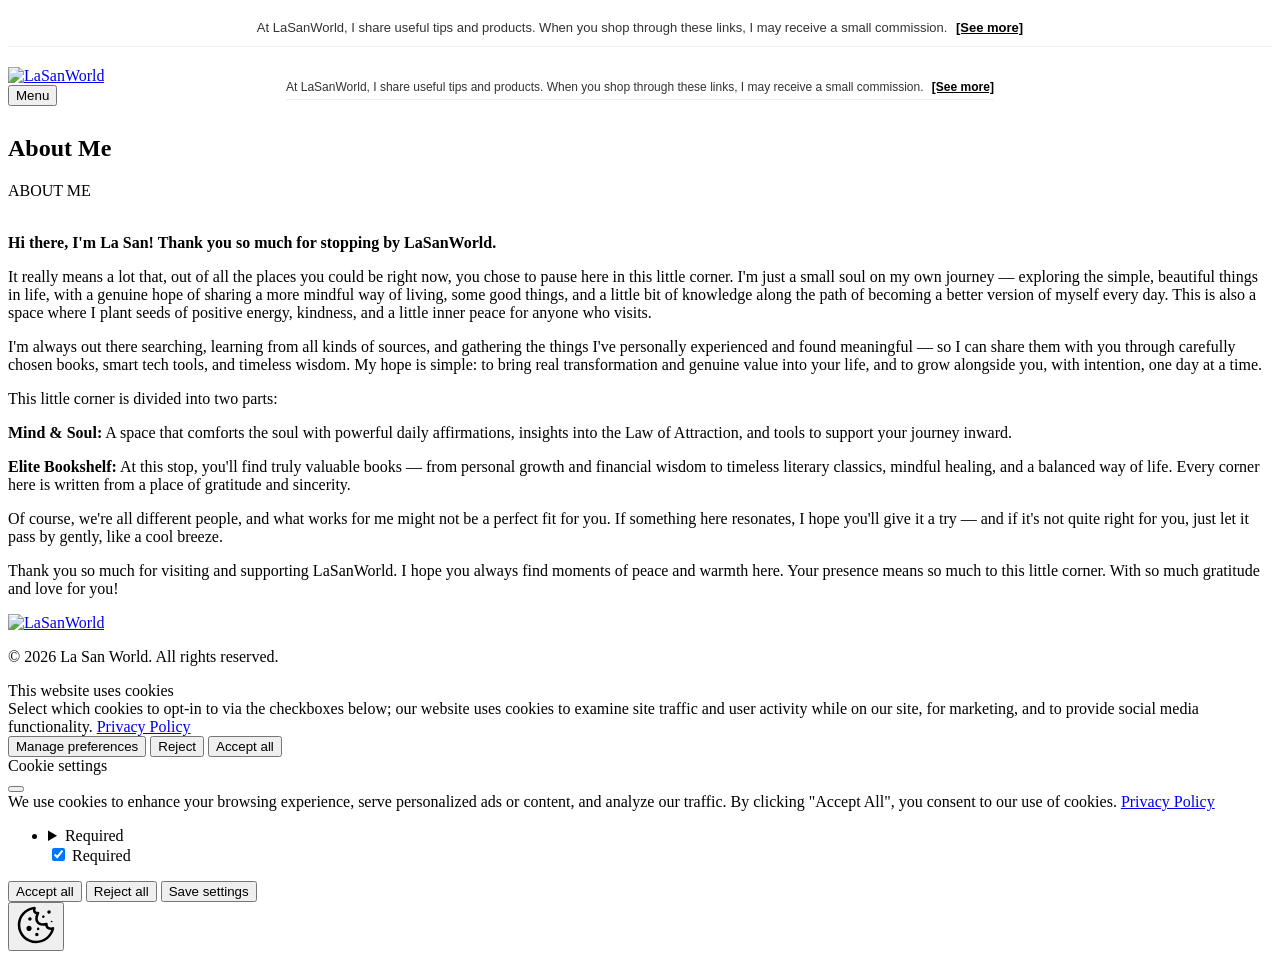
==== commit bd9929db: "Updated from Publii" ====
--- a/about-me/index.html
+++ b/about-me/index.html
@@ -1,4 +1,4 @@
-<!DOCTYPE html><html lang="en-us"><head><meta charset="utf-8"><meta http-equiv="X-UA-Compatible" content="IE=edge"><meta name="viewport" content="width=device-width,initial-scale=1"><title>About Me  - LaSanWorld</title><meta name="description" content="ABOUT ME Hi there, I'm La San! Thank you so much for stopping by LaSanWorld. It really means a lot that, out of all the places you could be right now, you chose to pause here in this little corner."><meta name="generator" content="Publii Open-Source CMS for Static Site"><link rel="canonical" href="https://lasanworld.com/about-me/"><link rel="alternate" type="application/atom+xml" href="https://lasanworld.com/feed.xml" title="LaSanWorld - RSS"><link rel="alternate" type="application/json" href="https://lasanworld.com/feed.json" title="LaSanWorld - JSON"><meta property="og:title" content="About Me "><meta property="og:image" content="https://lasanworld.com/media/website/A-cozy-corner-for-soul-nourishing-wisdom-and-inspiration-bringing-warmth-and-joy-to-your-life.-2.png"><meta property="og:image:width" content="1200"><meta property="og:image:height" content="630"><meta property="og:site_name" content="LaSanWorld: Mindful Living, Timeless Wisdom & Purpose-Driven Tools."><meta property="og:description" content="ABOUT ME Hi there, I'm La San! Thank you so much for stopping by LaSanWorld. It really means a lot that, out of all the places you could be right now, you chose to pause here in this little corner."><meta property="og:url" content="https://lasanworld.com/about-me/"><meta property="og:type" content="article"><link rel="shortcut icon" href="https://lasanworld.com/media/website/LaSanWorld-Trong-Suot.png" type="image/x-icon"><link rel="preload" href="https://lasanworld.com/assets/dynamic/fonts/sora/sora.woff2" as="font" type="font/woff2" crossorigin><link rel="preload" href="https://lasanworld.com/assets/dynamic/fonts/montserrat/montserrat.woff2" as="font" type="font/woff2" crossorigin><link rel="preload" href="https://lasanworld.com/assets/dynamic/fonts/montserrat/montserrat-italic.woff2" as="font" type="font/woff2" crossorigin><link rel="stylesheet" href="https://lasanworld.com/assets/css/style.css?v=a33f53f983b6eec73ec3273586b0d02b"><script type="application/ld+json">{"@context":"http://schema.org","@type":"Article","mainEntityOfPage":{"@type":"WebPage","@id":"https://lasanworld.com/about-me/"},"headline":"About Me ","datePublished":"2026-05-18T09:53+07:00","dateModified":"2026-07-30T21:11+07:00","image":{"@type":"ImageObject","url":"https://lasanworld.com/media/website/LaSanWorld-Trong-Suot-2.png","height":2400,"width":2400},"description":"ABOUT ME Hi there, I'm La San! Thank you so much for stopping by LaSanWorld. It really means a lot that, out of all the places you could be right now, you chose to pause here in this little corner.","author":{"@type":"Person","name":"La San","url":"https://lasanworld.com/authors/la-san/"},"publisher":{"@type":"Organization","name":"La San","logo":{"@type":"ImageObject","url":"https://lasanworld.com/media/website/LaSanWorld-Trong-Suot-2.png","height":2400,"width":2400}}}</script><style></style><noscript><style>img[loading]{opacity:1;}</style></noscript></head><body class="page-template"><div style="text-align: center; width: 100%; border-bottom: 1px solid #eeeeee; padding: 10px 0; margin-bottom: 20px; clear: both;"><span style="font-size: 13px; color: #333333; font-family: sans-serif; display: inline-block;">At LaSanWorld, I share useful tips and products. When you shop through these links, I may receive a small commission. <a href="/affiliate-disclosure/" style="color: #000000; font-weight: bold; margin-left: 5px;">[See more]</a></span></div><header class="topbar" id="js-header"><div class="topbar__inner"><a class="logo" href="https://lasanworld.com/"><img src="https://lasanworld.com/media/website/LaSanWorld-Trong-Suot-2.png" alt="LaSanWorld" width="2400" height="2400"></a><nav class="navbar"><button class="navbar__toggle" aria-label="Menu" aria-haspopup="true" aria-expanded="false"><span class="navbar__toggle-box"><span class="navbar__toggle-inner">Menu</span></span></button><ul class="navbar__menu"></ul></nav></div></header><div class="main-content"><main class="main page"><div class="banner banner--before-content"><div style="text-align: center; clear: both; width: 100%; position: relative; top: -45px; margin-bottom: -30px;"><span style="display: inline-block; padding-bottom: 5px; border-bottom: 1px solid #eeeeee; font-size: 12px; color: #333333; font-family: sans-serif;">At LaSanWorld, I share useful tips and products. When you shop through these links, I may receive a small commission. <a href="/affiliate-disclosure/" style="color: #000000; font-weight: bold; margin-left: 5px;"><strong>[See more]</strong></a></span></div></div><article class="content"><header class="u-header content__header"><h1>About Me </h1></header><div class="content__entry u-inner"><p>ABOUT ME<br><br></p><p class="font-claude-response-body break-words whitespace-normal" dir="ltr"><strong>Hi there, I'm La San! Thank you so much for stopping by LaSanWorld.</strong></p><p class="font-claude-response-body break-words whitespace-normal" dir="ltr">It really means a lot that, out of all the places you could be right now, you chose to pause here in this little corner. I'm just a small soul on my own journey — exploring the simple, beautiful things in life, with a genuine hope of sharing a more mindful way of living, some good things, and a little bit of knowledge along the path of becoming a better version of myself every day. This is also a space where I plant seeds of positive energy, kindness, and a little inner peace for anyone who visits.</p><p class="font-claude-response-body break-words whitespace-normal" dir="ltr">I'm always out there searching, learning from all kinds of sources, and gathering the things I've personally experienced and found meaningful — so I can share them with you through carefully chosen books, smart tech tools, and timeless wisdom. My hope is simple: to bring real transformation and genuine value into your life, and to grow alongside you, with intention, one day at a time.</p><p class="font-claude-response-body break-words whitespace-normal" dir="ltr">This little corner is divided into two parts:</p><p class="font-claude-response-body break-words whitespace-normal" dir="ltr"><strong>Mind &amp; Soul:</strong> A space that comforts the soul with powerful daily affirmations, insights into the Law of Attraction, and tools to support your journey inward.</p><p class="font-claude-response-body break-words whitespace-normal" dir="ltr"><strong>Elite Bookshelf:</strong> At this stop, you'll find truly valuable books — from personal growth and financial wisdom to timeless literary classics, mindful healing, and a balanced way of life. Every corner here is written from a place of gratitude and sincerity.</p><p class="font-claude-response-body break-words whitespace-normal" dir="ltr">Of course, we're all different people, and what works for me might not be a perfect fit for you. If something here resonates, I hope you'll give it a try — and if it's not quite right for you, just let it pass by gently, like a cool breeze.</p><p class="font-claude-response-body break-words whitespace-normal" dir="ltr">Thank you so much for visiting and supporting LaSanWorld. I hope you always find moments of peace and warmth here. Your presence means so much to this little corner. With so much gratitude and love for you!</p></div></article></main><div class="sidebar"></div><footer class="footer"><a class="footer__logo" href="https://lasanworld.com/"><img src="https://lasanworld.com/media/website/LaSanWorld-Trong-Suot-2.png" alt="LaSanWorld" width="2400" height="2400"></a><nav><ul class="footer__nav"><li class="footer__nav-item"><a href="https://lasanworld.com/affiliate-disclosure/" target="_self">Affiliate Disclosure</a></li><li class="footer__nav-item"><a href="https://lasanworld.com/cookie-policy/" target="_self">Cookie Policy</a></li><li class="footer__nav-item"><a href="https://lasanworld.com/terms-of-use/" target="_self">Terms of Use</a></li><li class="footer__nav-item"><a href="https://lasanworld.com/privacy-policy/" target="_self">Privacy Policy</a></li><li class="footer__nav-item"><a href="https://lasanworld.com/about-me/" target="_self">About Me</a></li></ul></nav><div class="footer__copyright"><p>© 2026 La San World. All rights reserved.</p></div></footer></div><script>window.publiiThemeMenuConfig = {    
+<!DOCTYPE html><html lang="en-us"><head><meta charset="utf-8"><meta http-equiv="X-UA-Compatible" content="IE=edge"><meta name="viewport" content="width=device-width,initial-scale=1"><title>About Me  - LaSanWorld</title><meta name="description" content="ABOUT ME Hi there, I'm La San! Thank you so much for stopping by LaSanWorld. It really means a lot that, out of all the places you could be right now, you chose to pause here in this little corner."><meta name="generator" content="Publii Open-Source CMS for Static Site"><link rel="canonical" href="https://lasanworld.com/about-me/"><link rel="alternate" type="application/atom+xml" href="https://lasanworld.com/feed.xml" title="LaSanWorld - RSS"><link rel="alternate" type="application/json" href="https://lasanworld.com/feed.json" title="LaSanWorld - JSON"><meta property="og:title" content="About Me "><meta property="og:image" content="https://lasanworld.com/media/website/A-cozy-corner-for-soul-nourishing-wisdom-and-inspiration-bringing-warmth-and-joy-to-your-life.-2.png"><meta property="og:image:width" content="1200"><meta property="og:image:height" content="630"><meta property="og:site_name" content="LaSanWorld: Mindful Living, Timeless Wisdom & Purpose-Driven Tools."><meta property="og:description" content="ABOUT ME Hi there, I'm La San! Thank you so much for stopping by LaSanWorld. It really means a lot that, out of all the places you could be right now, you chose to pause here in this little corner."><meta property="og:url" content="https://lasanworld.com/about-me/"><meta property="og:type" content="article"><link rel="shortcut icon" href="https://lasanworld.com/media/website/LaSanWorld-Trong-Suot.png" type="image/x-icon"><link rel="preload" href="https://lasanworld.com/assets/dynamic/fonts/sora/sora.woff2" as="font" type="font/woff2" crossorigin><link rel="preload" href="https://lasanworld.com/assets/dynamic/fonts/montserrat/montserrat.woff2" as="font" type="font/woff2" crossorigin><link rel="preload" href="https://lasanworld.com/assets/dynamic/fonts/montserrat/montserrat-italic.woff2" as="font" type="font/woff2" crossorigin><link rel="stylesheet" href="https://lasanworld.com/assets/css/style.css?v=a33f53f983b6eec73ec3273586b0d02b"><script type="application/ld+json">{"@context":"http://schema.org","@type":"Article","mainEntityOfPage":{"@type":"WebPage","@id":"https://lasanworld.com/about-me/"},"headline":"About Me ","datePublished":"2026-05-18T09:53+07:00","dateModified":"2026-07-30T21:11+07:00","image":{"@type":"ImageObject","url":"https://lasanworld.com/media/website/LaSanWorld-Trong-Suot-2.png","height":2400,"width":2400},"description":"ABOUT ME Hi there, I'm La San! Thank you so much for stopping by LaSanWorld. It really means a lot that, out of all the places you could be right now, you chose to pause here in this little corner.","author":{"@type":"Person","name":"La San","url":"https://lasanworld.com/authors/la-san/"},"publisher":{"@type":"Organization","name":"La San","logo":{"@type":"ImageObject","url":"https://lasanworld.com/media/website/LaSanWorld-Trong-Suot-2.png","height":2400,"width":2400}}}</script><style></style><noscript><style>img[loading]{opacity:1;}</style></noscript></head><body class="page-template"><div style="text-align: center; width: 100%; border-bottom: 1px solid #eeeeee; padding: 10px 0; margin-bottom: 20px; clear: both;"><span style="font-size: 13px; color: #333333; font-family: sans-serif; display: inline-block;">At LaSanWorld, I share useful tips and products. When you shop through these links, I may receive a small commission. <a href="/affiliate-disclosure/" style="color: #000000; font-weight: bold; margin-left: 5px;">[See more]</a></span></div><header class="topbar" id="js-header"><div class="topbar__inner"><a class="logo" href="https://lasanworld.com/"><img src="https://lasanworld.com/media/website/LaSanWorld-Trong-Suot-2.png" alt="LaSanWorld" width="2400" height="2400"></a><nav class="navbar"><button class="navbar__toggle" aria-label="Menu" aria-haspopup="true" aria-expanded="false"><span class="navbar__toggle-box"><span class="navbar__toggle-inner">Menu</span></span></button><ul class="navbar__menu"></ul></nav></div></header><div class="main-content"><main class="main page"><div class="banner banner--before-content"><div style="text-align: center; clear: both; width: 100%; position: relative; top: -45px; margin-bottom: -30px;"><span style="display: inline-block; padding-bottom: 5px; border-bottom: 1px solid #eeeeee; font-size: 12px; color: #333333; font-family: sans-serif;">At LaSanWorld, I share useful tips and products. When you shop through these links, I may receive a small commission. <a href="/affiliate-disclosure/" style="color: #000000; font-weight: bold; margin-left: 5px;"><strong>[See more]</strong></a></span></div></div><article class="content"><header class="u-header content__header"><h1>About Me </h1></header><div class="content__entry u-inner"><p>ABOUT ME<br><br></p><p class="font-claude-response-body break-words whitespace-normal" dir="ltr"><strong>Hi there, I'm La San! Thank you so much for stopping by LaSanWorld.</strong></p><p class="font-claude-response-body break-words whitespace-normal" dir="ltr">It really means a lot that, out of all the places you could be right now, you chose to pause here in this little corner. I'm just a small soul on my own journey — exploring the simple, beautiful things in life, with a genuine hope of sharing a more mindful way of living, some good things, and a little bit of knowledge along the path of becoming a better version of myself every day. This is also a space where I plant seeds of positive energy, kindness, and a little inner peace for anyone who visits.</p><p class="font-claude-response-body break-words whitespace-normal" dir="ltr">I'm always out there searching, learning from all kinds of sources, and gathering the things I've personally experienced and found meaningful — so I can share them with you through carefully chosen books, smart tech tools, and timeless wisdom. My hope is simple: to bring real transformation and genuine value into your life, and to grow alongside you, with intention, one day at a time.</p><p class="font-claude-response-body break-words whitespace-normal" dir="ltr">This little corner is divided into two parts:</p><p class="font-claude-response-body break-words whitespace-normal" dir="ltr"><strong>Mind &amp; Soul:</strong> A space that comforts the soul with powerful daily affirmations, insights into the Law of Attraction, and tools to support your journey inward.</p><p class="font-claude-response-body break-words whitespace-normal" dir="ltr"><strong>Elite Bookshelf:</strong> At this stop, you'll find truly valuable books — from personal growth and financial wisdom to timeless literary classics, mindful healing, and a balanced way of life. Every corner here is written from a place of gratitude and sincerity.</p><p class="font-claude-response-body break-words whitespace-normal" dir="ltr">Of course, we're all different people, and what works for me might not be a perfect fit for you. If something here resonates, I hope you'll give it a try — and if it's not quite right for you, just let it pass by gently, like a cool breeze.</p><p class="font-claude-response-body break-words whitespace-normal" dir="ltr">Thank you so much for visiting and supporting LaSanWorld. I hope you always find moments of peace and warmth here. Your presence means so much to this little corner. With so much gratitude and love for you!</p></div></article></main><div class="sidebar"></div><footer class="footer"><a class="footer__logo" href="https://lasanworld.com/"><img src="https://lasanworld.com/media/website/LaSanWorld-Trong-Suot-2.png" alt="LaSanWorld" width="2400" height="2400"></a><nav><ul class="footer__nav"></ul></nav><div class="footer__copyright"><p>© 2026 La San World. All rights reserved.</p></div></footer></div><script>window.publiiThemeMenuConfig = {    
         mobileMenuMode: 'sidebar',
         animationSpeed: 300,
         submenuWidth: 'auto',
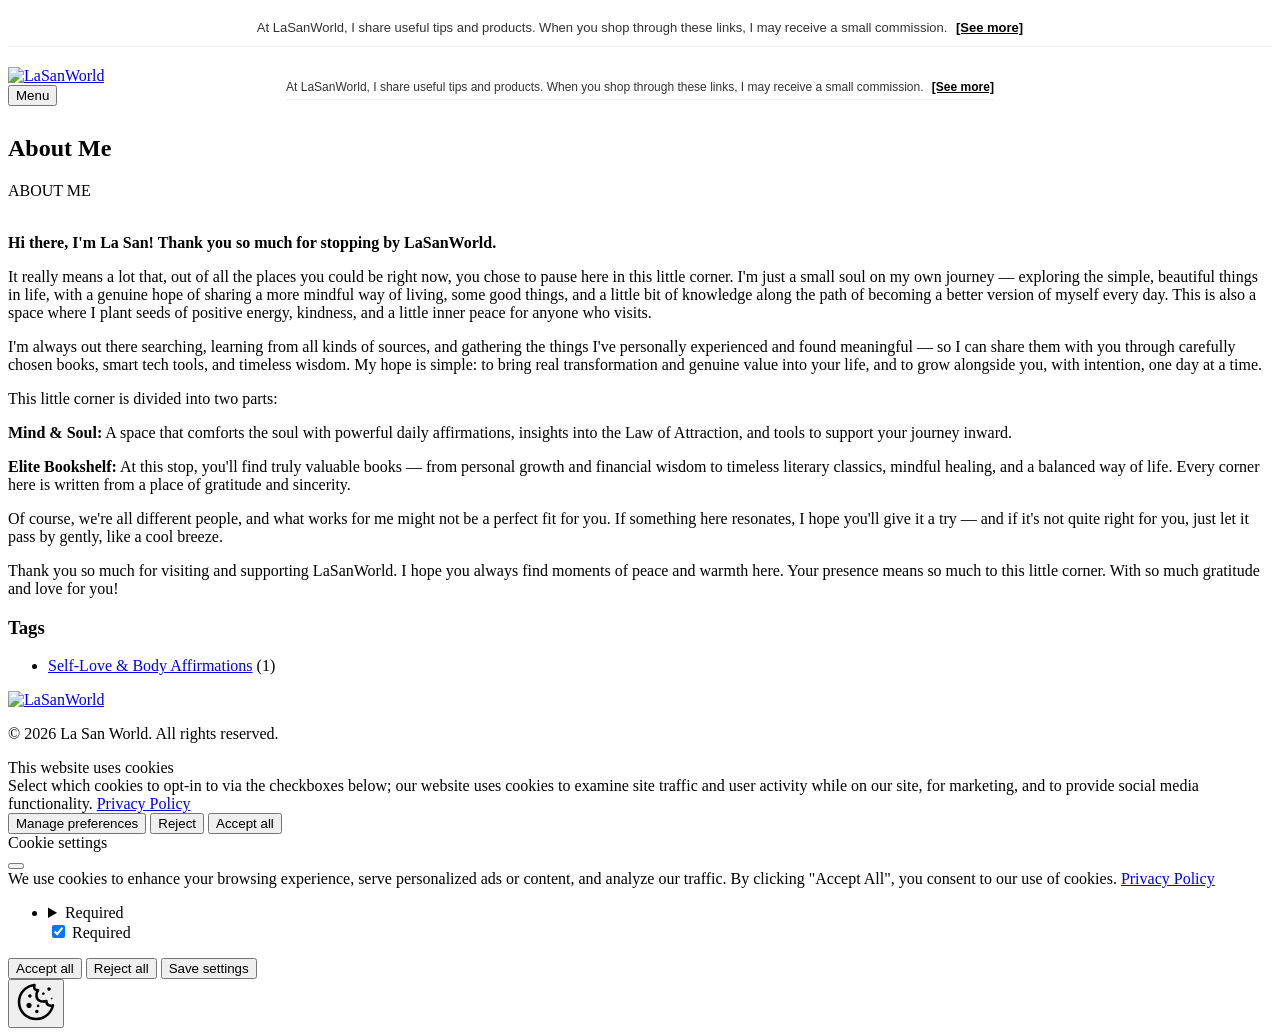
==== commit 44b839df: "Updated from Publii" ====
--- a/about-me/index.html
+++ b/about-me/index.html
@@ -1,4 +1,18 @@
-<!DOCTYPE html><html lang="en-us"><head><meta charset="utf-8"><meta http-equiv="X-UA-Compatible" content="IE=edge"><meta name="viewport" content="width=device-width,initial-scale=1"><title>About Me  - LaSanWorld</title><meta name="description" content="ABOUT ME Hi there, I'm La San! Thank you so much for stopping by LaSanWorld. It really means a lot that, out of all the places you could be right now, you chose to pause here in this little corner."><meta name="generator" content="Publii Open-Source CMS for Static Site"><link rel="canonical" href="https://lasanworld.com/about-me/"><link rel="alternate" type="application/atom+xml" href="https://lasanworld.com/feed.xml" title="LaSanWorld - RSS"><link rel="alternate" type="application/json" href="https://lasanworld.com/feed.json" title="LaSanWorld - JSON"><meta property="og:title" content="About Me "><meta property="og:image" content="https://lasanworld.com/media/website/A-cozy-corner-for-soul-nourishing-wisdom-and-inspiration-bringing-warmth-and-joy-to-your-life.-2.png"><meta property="og:image:width" content="1200"><meta property="og:image:height" content="630"><meta property="og:site_name" content="LaSanWorld: Mindful Living, Timeless Wisdom & Purpose-Driven Tools."><meta property="og:description" content="ABOUT ME Hi there, I'm La San! Thank you so much for stopping by LaSanWorld. It really means a lot that, out of all the places you could be right now, you chose to pause here in this little corner."><meta property="og:url" content="https://lasanworld.com/about-me/"><meta property="og:type" content="article"><link rel="shortcut icon" href="https://lasanworld.com/media/website/LaSanWorld-Trong-Suot.png" type="image/x-icon"><link rel="preload" href="https://lasanworld.com/assets/dynamic/fonts/sora/sora.woff2" as="font" type="font/woff2" crossorigin><link rel="preload" href="https://lasanworld.com/assets/dynamic/fonts/montserrat/montserrat.woff2" as="font" type="font/woff2" crossorigin><link rel="preload" href="https://lasanworld.com/assets/dynamic/fonts/montserrat/montserrat-italic.woff2" as="font" type="font/woff2" crossorigin><link rel="stylesheet" href="https://lasanworld.com/assets/css/style.css?v=a33f53f983b6eec73ec3273586b0d02b"><script type="application/ld+json">{"@context":"http://schema.org","@type":"Article","mainEntityOfPage":{"@type":"WebPage","@id":"https://lasanworld.com/about-me/"},"headline":"About Me ","datePublished":"2026-05-18T09:53+07:00","dateModified":"2026-07-30T21:11+07:00","image":{"@type":"ImageObject","url":"https://lasanworld.com/media/website/LaSanWorld-Trong-Suot-2.png","height":2400,"width":2400},"description":"ABOUT ME Hi there, I'm La San! Thank you so much for stopping by LaSanWorld. It really means a lot that, out of all the places you could be right now, you chose to pause here in this little corner.","author":{"@type":"Person","name":"La San","url":"https://lasanworld.com/authors/la-san/"},"publisher":{"@type":"Organization","name":"La San","logo":{"@type":"ImageObject","url":"https://lasanworld.com/media/website/LaSanWorld-Trong-Suot-2.png","height":2400,"width":2400}}}</script><style></style><noscript><style>img[loading]{opacity:1;}</style></noscript></head><body class="page-template"><div style="text-align: center; width: 100%; border-bottom: 1px solid #eeeeee; padding: 10px 0; margin-bottom: 20px; clear: both;"><span style="font-size: 13px; color: #333333; font-family: sans-serif; display: inline-block;">At LaSanWorld, I share useful tips and products. When you shop through these links, I may receive a small commission. <a href="/affiliate-disclosure/" style="color: #000000; font-weight: bold; margin-left: 5px;">[See more]</a></span></div><header class="topbar" id="js-header"><div class="topbar__inner"><a class="logo" href="https://lasanworld.com/"><img src="https://lasanworld.com/media/website/LaSanWorld-Trong-Suot-2.png" alt="LaSanWorld" width="2400" height="2400"></a><nav class="navbar"><button class="navbar__toggle" aria-label="Menu" aria-haspopup="true" aria-expanded="false"><span class="navbar__toggle-box"><span class="navbar__toggle-inner">Menu</span></span></button><ul class="navbar__menu"></ul></nav></div></header><div class="main-content"><main class="main page"><div class="banner banner--before-content"><div style="text-align: center; clear: both; width: 100%; position: relative; top: -45px; margin-bottom: -30px;"><span style="display: inline-block; padding-bottom: 5px; border-bottom: 1px solid #eeeeee; font-size: 12px; color: #333333; font-family: sans-serif;">At LaSanWorld, I share useful tips and products. When you shop through these links, I may receive a small commission. <a href="/affiliate-disclosure/" style="color: #000000; font-weight: bold; margin-left: 5px;"><strong>[See more]</strong></a></span></div></div><article class="content"><header class="u-header content__header"><h1>About Me </h1></header><div class="content__entry u-inner"><p>ABOUT ME<br><br></p><p class="font-claude-response-body break-words whitespace-normal" dir="ltr"><strong>Hi there, I'm La San! Thank you so much for stopping by LaSanWorld.</strong></p><p class="font-claude-response-body break-words whitespace-normal" dir="ltr">It really means a lot that, out of all the places you could be right now, you chose to pause here in this little corner. I'm just a small soul on my own journey — exploring the simple, beautiful things in life, with a genuine hope of sharing a more mindful way of living, some good things, and a little bit of knowledge along the path of becoming a better version of myself every day. This is also a space where I plant seeds of positive energy, kindness, and a little inner peace for anyone who visits.</p><p class="font-claude-response-body break-words whitespace-normal" dir="ltr">I'm always out there searching, learning from all kinds of sources, and gathering the things I've personally experienced and found meaningful — so I can share them with you through carefully chosen books, smart tech tools, and timeless wisdom. My hope is simple: to bring real transformation and genuine value into your life, and to grow alongside you, with intention, one day at a time.</p><p class="font-claude-response-body break-words whitespace-normal" dir="ltr">This little corner is divided into two parts:</p><p class="font-claude-response-body break-words whitespace-normal" dir="ltr"><strong>Mind &amp; Soul:</strong> A space that comforts the soul with powerful daily affirmations, insights into the Law of Attraction, and tools to support your journey inward.</p><p class="font-claude-response-body break-words whitespace-normal" dir="ltr"><strong>Elite Bookshelf:</strong> At this stop, you'll find truly valuable books — from personal growth and financial wisdom to timeless literary classics, mindful healing, and a balanced way of life. Every corner here is written from a place of gratitude and sincerity.</p><p class="font-claude-response-body break-words whitespace-normal" dir="ltr">Of course, we're all different people, and what works for me might not be a perfect fit for you. If something here resonates, I hope you'll give it a try — and if it's not quite right for you, just let it pass by gently, like a cool breeze.</p><p class="font-claude-response-body break-words whitespace-normal" dir="ltr">Thank you so much for visiting and supporting LaSanWorld. I hope you always find moments of peace and warmth here. Your presence means so much to this little corner. With so much gratitude and love for you!</p></div></article></main><div class="sidebar"></div><footer class="footer"><a class="footer__logo" href="https://lasanworld.com/"><img src="https://lasanworld.com/media/website/LaSanWorld-Trong-Suot-2.png" alt="LaSanWorld" width="2400" height="2400"></a><nav><ul class="footer__nav"></ul></nav><div class="footer__copyright"><p>© 2026 La San World. All rights reserved.</p></div></footer></div><script>window.publiiThemeMenuConfig = {    
+<!DOCTYPE html><html lang="en-us"><head><meta charset="utf-8"><meta http-equiv="X-UA-Compatible" content="IE=edge"><meta name="viewport" content="width=device-width,initial-scale=1"><title>About Me  - LaSanWorld</title><meta name="description" content="ABOUT ME Hi there, I'm La San! Thank you so much for stopping by LaSanWorld. It really means a lot that, out of all the places you could be right now, you chose to pause here in this little corner."><meta name="generator" content="Publii Open-Source CMS for Static Site"><link rel="canonical" href="https://lasanworld.com/about-me/"><link rel="alternate" type="application/atom+xml" href="https://lasanworld.com/feed.xml" title="LaSanWorld - RSS"><link rel="alternate" type="application/json" href="https://lasanworld.com/feed.json" title="LaSanWorld - JSON"><meta property="og:title" content="About Me "><meta property="og:image" content="https://lasanworld.com/media/website/A-cozy-corner-for-soul-nourishing-wisdom-and-inspiration-bringing-warmth-and-joy-to-your-life.-2.png"><meta property="og:image:width" content="1200"><meta property="og:image:height" content="630"><meta property="og:site_name" content="LaSanWorld: Mindful Living, Timeless Wisdom & Purpose-Driven Tools."><meta property="og:description" content="ABOUT ME Hi there, I'm La San! Thank you so much for stopping by LaSanWorld. It really means a lot that, out of all the places you could be right now, you chose to pause here in this little corner."><meta property="og:url" content="https://lasanworld.com/about-me/"><meta property="og:type" content="article"><link rel="shortcut icon" href="https://lasanworld.com/media/website/LaSanWorld-Trong-Suot.png" type="image/x-icon"><link rel="preload" href="https://lasanworld.com/assets/dynamic/fonts/sora/sora.woff2" as="font" type="font/woff2" crossorigin><link rel="preload" href="https://lasanworld.com/assets/dynamic/fonts/montserrat/montserrat.woff2" as="font" type="font/woff2" crossorigin><link rel="preload" href="https://lasanworld.com/assets/dynamic/fonts/montserrat/montserrat-italic.woff2" as="font" type="font/woff2" crossorigin><link rel="stylesheet" href="https://lasanworld.com/assets/css/style.css?v=a33f53f983b6eec73ec3273586b0d02b"><script type="application/ld+json">{"@context":"http://schema.org","@type":"Article","mainEntityOfPage":{"@type":"WebPage","@id":"https://lasanworld.com/about-me/"},"headline":"About Me ","datePublished":"2026-05-18T09:53+07:00","dateModified":"2026-07-30T21:11+07:00","image":{"@type":"ImageObject","url":"https://lasanworld.com/media/website/LaSanWorld-Trong-Suot-2.png","height":2400,"width":2400},"description":"ABOUT ME Hi there, I'm La San! Thank you so much for stopping by LaSanWorld. It really means a lot that, out of all the places you could be right now, you chose to pause here in this little corner.","author":{"@type":"Person","name":"La San","url":"https://lasanworld.com/authors/la-san/"},"publisher":{"@type":"Organization","name":"La San","logo":{"@type":"ImageObject","url":"https://lasanworld.com/media/website/LaSanWorld-Trong-Suot-2.png","height":2400,"width":2400}}}</script><style>.u-tag--self-love-and-body-affirmations{--badge-bg:#84888E;--badge-txt:#FFFFFF;}</style><noscript><style>img[loading]{opacity:1;}</style></noscript><meta name="google-site-verification" content="KKaYZVPSABEVQzqL5_uTw4M-MqcxU3vbWC2A2v6Mkp0"><style>.la-video-wrap { transition: all .3s ease; }
+.la-video-wrap.is-floating {
+  position: fixed;
+  bottom: 20px;
+  right: 20px;
+  width: 280px;
+  aspect-ratio: 16/9;
+  z-index: 9999;
+  box-shadow: 0 4px 20px rgba(0,0,0,.25);
+  border-radius: 8px;
+  overflow: hidden;
+}
+.la-video-wrap.is-floating iframe { width: 100%; height: 100%; }</style><style>.content__featured-image + .content__header {
+  margin-top: 1.5rem !important;
+}</style></head><body class="page-template"><div style="text-align: center; width: 100%; border-bottom: 1px solid #eeeeee; padding: 10px 0; margin-bottom: 20px; clear: both;"><span style="font-size: 13px; color: #333333; font-family: sans-serif; display: inline-block;">At LaSanWorld, I share useful tips and products. When you shop through these links, I may receive a small commission. <a href="/affiliate-disclosure/" style="color: #000000; font-weight: bold; margin-left: 5px;">[See more]</a></span></div><header class="topbar" id="js-header"><div class="topbar__inner"><a class="logo" href="https://lasanworld.com/"><img src="https://lasanworld.com/media/website/LaSanWorld-Trong-Suot-2.png" alt="LaSanWorld" width="2400" height="2400"></a><nav class="navbar"><button class="navbar__toggle" aria-label="Menu" aria-haspopup="true" aria-expanded="false"><span class="navbar__toggle-box"><span class="navbar__toggle-inner">Menu</span></span></button><ul class="navbar__menu"></ul></nav></div></header><div class="main-content"><main class="main page"><div class="banner banner--before-content"><div style="text-align: center; clear: both; width: 100%; position: relative; top: -45px; margin-bottom: -30px;"><span style="display: inline-block; padding-bottom: 5px; border-bottom: 1px solid #eeeeee; font-size: 12px; color: #333333; font-family: sans-serif;">At LaSanWorld, I share useful tips and products. When you shop through these links, I may receive a small commission. <a href="/affiliate-disclosure/" style="color: #000000; font-weight: bold; margin-left: 5px;"><strong>[See more]</strong></a></span></div></div><article class="content"><header class="u-header content__header"><h1>About Me </h1></header><div class="content__entry u-inner"><p>ABOUT ME<br><br></p><p class="font-claude-response-body break-words whitespace-normal" dir="ltr"><strong>Hi there, I'm La San! Thank you so much for stopping by LaSanWorld.</strong></p><p class="font-claude-response-body break-words whitespace-normal" dir="ltr">It really means a lot that, out of all the places you could be right now, you chose to pause here in this little corner. I'm just a small soul on my own journey — exploring the simple, beautiful things in life, with a genuine hope of sharing a more mindful way of living, some good things, and a little bit of knowledge along the path of becoming a better version of myself every day. This is also a space where I plant seeds of positive energy, kindness, and a little inner peace for anyone who visits.</p><p class="font-claude-response-body break-words whitespace-normal" dir="ltr">I'm always out there searching, learning from all kinds of sources, and gathering the things I've personally experienced and found meaningful — so I can share them with you through carefully chosen books, smart tech tools, and timeless wisdom. My hope is simple: to bring real transformation and genuine value into your life, and to grow alongside you, with intention, one day at a time.</p><p class="font-claude-response-body break-words whitespace-normal" dir="ltr">This little corner is divided into two parts:</p><p class="font-claude-response-body break-words whitespace-normal" dir="ltr"><strong>Mind &amp; Soul:</strong> A space that comforts the soul with powerful daily affirmations, insights into the Law of Attraction, and tools to support your journey inward.</p><p class="font-claude-response-body break-words whitespace-normal" dir="ltr"><strong>Elite Bookshelf:</strong> At this stop, you'll find truly valuable books — from personal growth and financial wisdom to timeless literary classics, mindful healing, and a balanced way of life. Every corner here is written from a place of gratitude and sincerity.</p><p class="font-claude-response-body break-words whitespace-normal" dir="ltr">Of course, we're all different people, and what works for me might not be a perfect fit for you. If something here resonates, I hope you'll give it a try — and if it's not quite right for you, just let it pass by gently, like a cool breeze.</p><p class="font-claude-response-body break-words whitespace-normal" dir="ltr">Thank you so much for visiting and supporting LaSanWorld. I hope you always find moments of peace and warmth here. Your presence means so much to this little corner. With so much gratitude and love for you!</p></div></article></main><div class="sidebar"><section class="box"><h3 class="box__title">Tags</h3><ul class="tags"><li><a href="https://lasanworld.com/tags/self-love-and-body-affirmations/">Self-Love &amp; Body Affirmations</a> <span class="u-small">(1)</span></li></ul></section></div><footer class="footer"><a class="footer__logo" href="https://lasanworld.com/"><img src="https://lasanworld.com/media/website/LaSanWorld-Trong-Suot-2.png" alt="LaSanWorld" width="2400" height="2400"></a><nav><ul class="footer__nav"></ul></nav><div class="footer__copyright"><p>© 2026 La San World. All rights reserved.</p></div></footer></div><script>window.publiiThemeMenuConfig = {    
         mobileMenuMode: 'sidebar',
         animationSpeed: 300,
         submenuWidth: 'auto',
@@ -29,6 +43,42 @@
          link.setAttribute("href", basePath + "affiliate-disclosure/index.html");
       });
    }
+});</script><style>/* Tự động biến trình phát nhạc trong bài viết thành thanh ghim cố định */
+.post__content audio {
+    position: fixed;
+    bottom: 15px; /* Cách đáy màn hình 15px để không bị dính sát */
+    left: 5%;
+    width: 90%; /* Chiều ngang chiếm 90% màn hình để giao diện cân đối */
+    z-index: 9999;
+    box-shadow: 0px 4px 20px rgba(0, 0, 0, 0.4);
+    border-radius: 30px;
+    background: #ffffff;
+}
+/* Tối ưu riêng cho điện thoại để hiển thị tràn viền đẹp mắt */
+@media (max-width: 768px) {
+    .post__content audio {
+        bottom: 0px;
+        left: 0;
+        width: 100%;
+        border-radius: 0;
+    }
+}</style><script>document.addEventListener('DOMContentLoaded', function() {
+  document.querySelectorAll('.la-video-wrap').forEach(function(wrap) {
+    var placeholder = document.createElement('div');
+    placeholder.style.display = 'none';
+    wrap.parentNode.insertBefore(placeholder, wrap.nextSibling);
+    window.addEventListener('scroll', function() {
+      var rect = wrap.getBoundingClientRect();
+      if (rect.bottom < 0) {
+        placeholder.style.height = wrap.offsetHeight + 'px';
+        placeholder.style.display = 'block';
+        wrap.classList.add('is-floating');
+      } else {
+        placeholder.style.display = 'none';
+        wrap.classList.remove('is-floating');
+      }
+    });
+  });
 });</script><div class="pcb" data-behaviour="badge" data-behaviour-link="#cookie-settings" data-revision="1" data-config-ttl="90" data-debug-mode="false"><div role="dialog" aria-modal="true" aria-hidden="true" aria-labelledby="pcb-title" aria-describedby="pcb-txt" class="pcb__banner"><div class="pcb__inner"><div id="pcb-title" role="heading" aria-level="2" class="pcb__title">This website uses cookies</div><div id="pcb-txt" class="pcb__txt">Select which cookies to opt-in to via the checkboxes below; our website uses cookies to examine site traffic and user activity while on our site, for marketing, and to provide social media functionality. <a href="https://lasanworld.com/privacy-policy/">Privacy Policy</a></div><div class="pcb__buttons"><button type="button" class="pcb__btn pcb__btn--link pcb__btn--configure" aria-haspopup="dialog">Manage preferences</button> <button type="button" class="pcb__btn pcb__btn--reject">Reject</button> <button type="button" class="pcb__btn pcb__btn--solid pcb__btn--accept">Accept all</button></div></div></div><div class="pcb__popup" role="dialog" aria-modal="true" aria-hidden="true" aria-labelledby="pcb-popup-title"><div class="pcb__popup__wrapper"><div class="pcb__inner pcb__popup__inner"><div class="pcb__popup__heading"><div id="pcb-popup-title" role="heading" aria-level="2" class="pcb__title">Cookie settings</div><button class="pcb__popup__close" aria-label="Close"></button></div><div class="pcb__popup__content"><div class="pcb__txt pcb__popup__txt">We use cookies to enhance your browsing experience, serve personalized ads or content, and analyze our traffic. By clicking "Accept All", you consent to our use of cookies. <a href="https://lasanworld.com/privacy-policy/">Privacy Policy</a></div><ul class="pcb__groups"><li class="pcb__group"><details><summary class="pcb__group__title no-desc">Required</summary></details><div class="pcb__popup__switch is-checked"><input type="checkbox" data-group-name="" id="pcb-group-0" checked="checked"> <label for="pcb-group-0">Required</label></div></li></ul></div><div class="pcb__buttons pcb__popup__buttons"><button type="button" class="pcb__btn pcb__btn--solid pcb__btn--accept">Accept all</button> <button type="button" class="pcb__btn pcb__btn--reject">Reject all</button> <button type="button" class="pcb__btn pcb__btn--save">Save settings</button></div></div></div></div><div class="pcb__overlay" aria-hidden="true"></div><button class="pcb__badge" aria-label="Cookie Policy" aria-hidden="true"><svg xmlns="http://www.w3.org/2000/svg" aria-hidden="true" focusable="false" width="40" height="40" viewBox="0 0 23 23" fill="currentColor"><path d="M21.41 12.71c-.08-.01-.15 0-.22 0h-.03c-.03 0-.05 0-.08.01-.07 0-.13.01-.19.04-.52.21-1.44.19-2.02-.22-.44-.31-.65-.83-.62-1.53a.758.758 0 0 0-.27-.61.73.73 0 0 0-.65-.14c-1.98.51-3.49.23-4.26-.78-.82-1.08-.73-2.89.24-4.49.14-.23.14-.52 0-.75a.756.756 0 0 0-.67-.36c-.64.03-1.11-.1-1.31-.35-.19-.26-.13-.71-.01-1.29.04-.18.06-.38.03-.59-.05-.4-.4-.7-.81-.66C5.1 1.54 1 6.04 1 11.48 1 17.28 5.75 22 11.6 22c5.02 0 9.39-3.54 10.39-8.42.08-.4-.18-.78-.58-.87Zm-9.81 7.82c-5.03 0-9.12-4.06-9.12-9.06 0-4.34 3.05-8 7.25-8.86-.08.7.05 1.33.42 1.81.24.32.66.67 1.38.84-.76 1.86-.65 3.78.36 5.11.61.81 2.03 2 4.95 1.51.18.96.71 1.54 1.18 1.87.62.43 1.38.62 2.1.62.05 0 .09 0 .13-.01-1.23 3.64-4.7 6.18-8.64 6.18ZM13 17c0 .55-.45 1-1 1s-1-.45-1-1 .45-1 1-1 1 .45 1 1Zm5.29-12.3a.99.99 0 0 1-.29-.71c0-.55.45-.99 1-.99a1 1 0 0 1 .71.3c.19.19.29.44.29.71 0 .55-.45.99-1 .99a1 1 0 0 1-.71-.3ZM9 13.5c0 .83-.67 1.5-1.5 1.5S6 14.33 6 13.5 6.67 12 7.5 12s1.5.67 1.5 1.5Zm3.25.81a.744.744 0 0 1-.06-1.05c.28-.32.75-.34 1.05-.06.31.28.33.75.05 1.06-.15.16-.35.25-.56.25-.18 0-.36-.06-.5-.19ZM8.68 7.26c.41.37.44 1 .07 1.41-.2.22-.47.33-.75.33a.96.96 0 0 1-.67-.26c-.41-.37-.44-1-.07-1.41.37-.42 1-.45 1.41-.08Zm11.48 1.88c.18-.19.52-.19.7 0 .05.04.09.1.11.16.03.06.04.12.04.19 0 .13-.05.26-.15.35-.09.1-.22.15-.35.15s-.26-.05-.35-.15a.355.355 0 0 1-.11-.16.433.433 0 0 1-.04-.19c0-.13.05-.26.15-.35Zm-4.93-1.86a.75.75 0 1 1 1.059-1.06.75.75 0 0 1-1.059 1.06Z"/></svg></button></div><script>(function(win) {
     if (!document.querySelector('.pcb')) {
         return;
